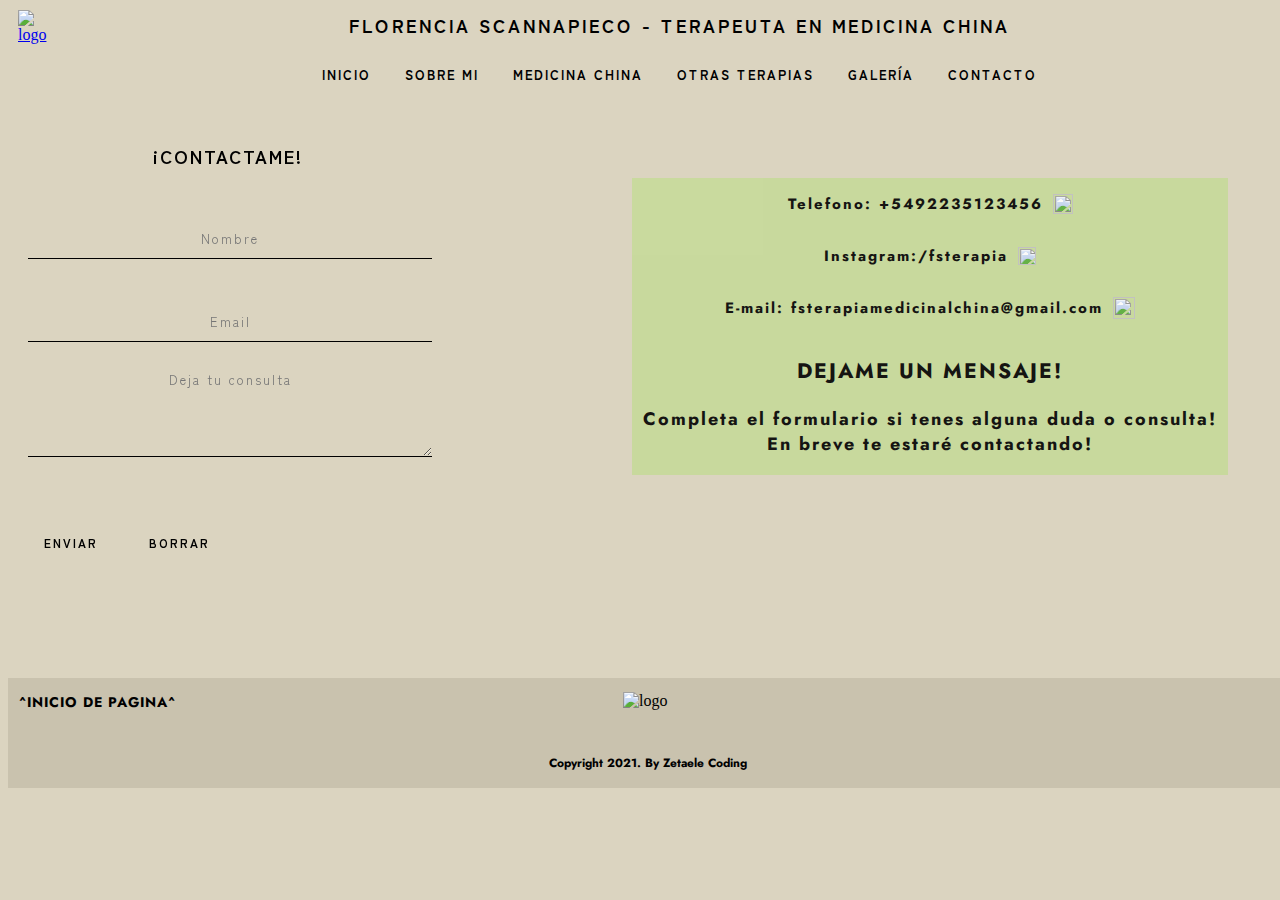
==== paginas/contacto.html @ ec0ceecb "animaciones terminadas para desafio github" ====
<!DOCTYPE html>
<html lang="es">

<head>
    <meta charset="UTF-8">
    <meta http-equiv="X-UA-Compatible" content="IE=edge">
    <meta name="viewport" content="width=device-width, initial-scale=1.0">
    <title>FS Terapia en Medicina China</title>
    <link rel="LOGO ICON EN PESTAÑA" href="../imagenes/logopng.png">
    <link href="https://unpkg.com/aos@2.3.1/dist/aos.css" rel="stylesheet">
    <link rel="stylesheet" href="../css/normalize.css">
    <link rel="stylesheet" href="../css/style.css">
</head>

<body class="contenedor" id="top">
    <header>
        <div class="header__logo">
            <a href="../index.html"><img class="tamañologo" src="../imagenes/logopng.png" alt="logo"></a>
        </div>
        <div class="headertextos">
            <div class="contenedorh1">
                <h1>FLORENCIA SCANNAPIECO - TERAPEUTA EN MEDICINA CHINA</h1>
            </div>
            <nav>
                <ul>
                    <li><a href="../index.html">INICIO</a></li>
                    <li><a href="./sobremi.html">SOBRE MI</a></li>
                    <li><a href="./medicinachina.html">MEDICINA CHINA</a></li>
                    <li><a href="./otrasterapias.html">OTRAS TERAPIAS</a></li>
                    <li><a href="./galeria.html">GALERÍA</a></li>
                    <li><a href="./contacto.html">CONTACTO</a></li>
                </ul>
            </nav>
        </div>
    </header>
    <main class="mainform">
        <div class="contenedorformydatos">
            <div data-aos="fade-down"
            data-aos-easing="linear"
            data-aos-duration="1000" class="cajaform">
                <form action="" method="get">
                    <h2>¡CONTACTAME!</h2>
                    <input class="forminput" type="text" placeholder="Nombre" required><br>
                    <label for="nombre"></label><br>
                    <input class="forminput" type="email" name="email" placeholder="Email" required> <br>
                    <label for="email"></label><br>
                    <textarea class="forminput" name="consulta" id="consulta" cols="30" rows="4"
                        placeholder="Deja tu consulta" required></textarea> <br>
                    <label for="consulta"></label> <br>
                    <input class="inputbotones" type="submit" value="ENVIAR" />
                    <input class="inputbotones" type="reset" value="BORRAR" />
                </form>
            </div>
            <div class="redesydatos">
                <div class="redesydatos__p1">
                    <div>
                        <div class="icono">
                            <p> Telefono: +5492235123456 </p>
                            <img class="tamañoiconowhapp" src="../imagenes/whatsapp.png" alt="">
                        </div>
                        <div class="icono">
                            <p>Instagram:/fsterapia</p>
                            <img class="tamañoiconoinsta" src="../imagenes/instagrampng.png" alt="">
                        </div>
                        <div class="icono">
                            <p>E-mail: fsterapiamedicinalchina@gmail.com</p>
                            <img class="tamañoiconomail" src="../imagenes/email.png" alt="">
                        </div>
                    </div>
                    <div class="redesydatos__p2">
                        <h3>DEJAME UN MENSAJE!</h3>
                        <p class="parrafomensaje"> Completa el formulario si tenes alguna duda o consulta!
                            En breve te estaré contactando! </p>
                    </div>
                </div>
            </div>

        </div>
    </main>
    <footer>
        <a href="#top" class="contenedorFooter__boton">^INICIO DE PAGINA^</a> <br>
        <span class="contenedorFooter__copyright">Copyright 2021. By Zetaele Coding</span>
        <img class="logofooter" src="../imagenes/logopng.png" alt="logo">
    </footer>
    <script src="https://unpkg.com/aos@2.3.1/dist/aos.js"></script>
    <script>
        AOS.init();
    </script>


</body>

</html>
---- css/style.css ----
@import url('https://fonts.googleapis.com/css2?family=Encode+Sans+SC:wght@300&family=Jost:wght@300&family=Poiret+One&family=Sawarabi+Gothic&family=Zen+Kaku+Gothic+Antique&display=swap');

/* -----------------------------------------------------PROPIEDADES GENERALES--------------------------------------------------------------------*/

body {
    background-color: rgb(219, 212, 192);
}

.contenedorh1 {
    text-align: center;
    grid-row: 1/2;
    grid-column: 2/3;
}

h1 {
    font-size: 18px;
    font-family: 'Zen Kaku Gothic Antique', sans-serif;
    letter-spacing: 3px;
}

.contenedor {
    width: 100%;
    height: 100%;
    display: grid;
    grid-template-rows: min-content 2fr min-content;
}

header {
    display: flex;
    position: fixed;
    top: 0%;
    background-color: rgb(219, 212, 192);
    z-index: 100;
    width: 100%;
    justify-content: center;
    grid-row: 1/2;
}

.header__logo {
    justify-content: center;
    margin: 10px;
}

.tamañologo {
    width: 80px;
    height: 80px;
}

.headertextos {
    display: flex;
    flex-direction: column;
    justify-content: center;
    align-content: center;
    width: 100%;
}

nav {
    height: min-content;
    display: flex;
    justify-content: center;
    align-content: center;
    text-align: center;
}

nav ul {
    padding: 0;
    margin: 0;
}

nav ul li {
    list-style: none;
    text-align: center;
    display: inline-block;
    padding: 15px;
}

li a {
    font-family: 'Zen Kaku Gothic Antique', sans-serif;
    font-weight: bolder;
    letter-spacing: 2px;
    color: black;
    font-size: 13px;
    text-decoration: none;
}

a {
    transition: all 0.6s ease;
}

a:hover {
    color: white;
    font-size: 16px;
}

/* ------------------------------------------------------------------MEDIA QUERIES GENERALES---------------------------------------------------------------------*/

@media only screen and (max-width: 1060px) {

    header {
        flex-direction: column;
        align-items: center;
        position: static;
    }

    nav {
        margin-left: 0;
    }

    h1 {
        margin-left: 0;
    }
}

@media only screen and (max-width: 875px) {
    nav ul li a {
        font-size: 15px;
        padding: 5px;
    }
}

@media only screen and (max-width:700px) {
    h1 {
        font-size: 15px;
        margin-top: 10px;
    }

    nav ul li a {
        font-size: 12px;
    }

    nav ul li {
        line-height: 1px;
    }

    .header__logo {
        margin-left: 0;
    }

    .tamañologo {
        width: 60px;
        height: 60px;
    }
}

/* ------------------------------------------------------------------PAGINA INICIO---------------------------------------------------------------------*/

.mainIndex {
    background-color: rgb(219, 212, 192);
    grid-row: 2/3;
    width: 100%;
    margin-top: 70px;
    height: min-content;
}

.contenido {
    width: 100%;
    display: flex;
    height: 500px;
}

.contenido__texto {
    background-color: rgb(144, 148, 168);
    width: 40%;
    height: 100%;
    display: flex;
    flex-direction: column;
    justify-content: center;
    text-align: center;
}

.contenido__texto--titulo {
    font-family: 'Encode Sans SC', sans-serif;
    font-size: 35px;
    color: white;
    margin-top: 5px;
    margin-bottom: 10px;
}

.contenido__texto--parrafo {
    font-family: 'Jost', sans-serif;
    font-size: 17px;
    font-weight: 900;
    color: white;
    letter-spacing: 2px;
    word-spacing: 1px;
    line-height: 30px;
    margin-left: 30px;
    margin-right: 30px;
    margin-bottom: 50px;
}

.botonconocemas {
    background-color: rgb(144, 148, 168);
    text-decoration: none;
    padding: 5px;
    font-family: 'Zen Kaku Gothic Antique', sans-serif;
    font-weight: 800;
    font-size: 13px;
    letter-spacing: 2px;
    color: white;
    cursor: pointer;
}

.botonconocemas:hover {
    color: rgb(12, 10, 11);
    text-decoration: none;
}

.contenido__imagen {
    background-image: url(../imagenes/guasha1.jpg);
    background-size: cover;
    background-position: center;
    background-repeat: no-repeat;
    width: 60%;
    height: 500px;
    align-items: center;
}

.contenido2 {
    height: min-content;
    width: 100%;
    padding-top: 10px;
    padding-bottom: 10px;
    overflow: visible;
}

.contenido2__titulo {
    font-family: 'Zen Kaku Gothic Antique', sans-serif;
    text-align: center;
    letter-spacing: 2px;
    font-size: 18px;
    margin-top: 4px;
}

.contenido2__parrafo {
    font-family: 'Jost', sans-serif;
    font-size: 16px;
    text-align: center;
}

.contenido2Imagenes {
    display: flex;
    justify-content: space-evenly;
    gap: 10px;
    padding: 0 10px 0 10px;
}

.contenidoimgs1 {
    display: flex;
    width: 100%;
    gap: 10px;
}

.contenidoimgs2 {
    display: flex;
    width: 100%;
    gap: 10px;
}

.imagenindex {
    height: 180px;
    width: 50%;
}

.img1 {
    background-image: url(../imagenes/ventosas1.jpg);
    background-size: cover;
    background-position: center;
}

.img2 {
    background-image: url(../imagenes/guasha1.jpg);
    background-size: cover;
    background-position: center;
}

.img3 {
    background-image: url(../imagenes/masajefacial1.jpg);
    background-size: cover;
    background-position: center;
}

.img4 {
    background-image: url(../imagenes/acupuntura2.jpg);
    background-size: cover;
    background-position: center;
}

/* ------------------------------------------------------------------MEDIA QUERIES INDEX---------------------------------------------------------------------*/

@media only screen and (max-width: 1180px) {

    .contenido__texto--titulo {
        font-size: 25px;
        margin-top: 50px;
    }
}

@media only screen and (max-width: 1060px) {

    .mainIndex {
        margin-top: 0px;
    }

    .contenido__texto--titulo {
        font-size: 25px;
        margin-top: 20px;
    }
}

@media only screen and (max-width: 820px) {
    .contenido__texto--titulo {
        margin-top: 18px;
    }

    .contenido__texto--parrafo {
        font-size: 14px;
        line-height: 20px;
    }

    .contenido2Imagenes {
        flex-direction: column;
    }

    .contenido2Imagenes .imagenindex {
        width: 50%;
    }

    .contenidoimgs1 {
        width: 100%;
        display: flex;
    }

    .imagenindex .img1 {
        width: 50%;
    }

    .imagenindex .img2 {
        width: 50%;
    }

    .contenidoimgs2 {
        width: 100%;
        display: flex;
    }

    .imagenindex .img3 {
        width: 50%;
    }

    .imagenindex .img4 {
        width: 50%;
    }
}

@media only screen and (max-width: 650px) {

    .contenido {
        flex-direction: column;
        height: min-content;
    }

    .contenido__texto {
        width: 100%;
    }

    .contenido__texto--parrafo {
        font-size: 16px;
        line-height: 35px;
    }

    .contenido__imagen {
        width: 100%;
    }
}

/* ------------------------------------------------------------------PAGINA SOBRE MI---------------------------------------------------------------------*/

.mainSobreMi {
    width: 100%;
    grid-row: 2/3;
    display: flex;
    height: min-content;
    margin-top: 100px;
}

.mainsobremi__imagen {
    width: 40%;
    background-color: rosybrown;
    background-image: url(../imagenes/imagenflor.jpg);
    background-size: cover;
    background-position: center;
}

.mainsobremi__texto {
    background-color: rgb(144, 148, 168);
    width: 60%;
    height: min-content;
}

.mainsobremi__texto h2 {
    text-align: center;
    font-family: 'Zen Kaku Gothic Antique', sans-serif;
    color: black;
    font-size: 20px;
    letter-spacing: 2px;
    margin-left: 10px;
    margin-right: 10px;
}

.mainsobremi__texto p {
    font-family: 'Jost', sans-serif;
    font-size: 16px;
    padding: 10px;
    margin-left: 10px;
    margin-right: 10px;
}

/* ----------------------------------------------------------------MEDIA QUERIES SOBRE MI---------------------------------------------------------------------*/

@media only screen and (max-width: 1060px) {
    .mainSobreMi {
        flex-direction: column;
        margin-top: 0;
    }

    .mainsobremi__texto {
        width: 100vw;
        height: auto;
    }

    .mainsobremi__imagen {
        width: 100vw;
        height: 100vh;
    }
}

/* ------------------------------------------------------------------PAGINA MEDICINA CHINA---------------------------------------------------------------*/

.mainmedicinachinaterapias {
    width: 100%;
    grid-row: 2/3;
    height: min-content;
    margin-top: 100px;
    margin-bottom: -50px;
}

.cajaterapia {
    padding: 2px;
    background-color: rgb(201, 194, 174);
    background-position: center;
    height: min-content;
    width: 100%;
    overflow: auto;
    margin-bottom: 30px;
}

.contenidotextoimagen {
    width: 100%;
    height: min-content;
}

.mainmedicinachinaterapias h2 {
    font-family: 'Zen Kaku Gothic Antique', sans-serif;
    color: black;
    letter-spacing: 2px;
    font-size: 20px;
    text-align: center;
}

.mainmedicinachinaterapias .parrafoMedicina {
    height: 100px;
    font-family: 'Jost', sans-serif;
    color: black;
    font-size: 15px;
    text-align: center;
    font-weight: 600;
    letter-spacing: 2px;
    word-spacing: 1px;
}

.cajatextoimagen {
    width: 100%;
    height: min-content;
    display: flex;
    flex-wrap: wrap;

}

.cajaimagenizquierda {
    display: flex;
    background-image: url(../imagenes/fondoabs5.jpg);
    background-size: cover;
    margin-top: 50px;
    width: 45%;
    height: 500px;
    z-index: 10;
}


.cajaimagenizquierda2 {
    background-image: url(../imagenes/giphyguasha.gif);
    background-size: cover;
    background-position: center;
    width: 100%;
    height: 400px;
    margin-left: 20px;
}


.cajatextoderecha {
    background-color: rgb(144, 148, 168);
    width: 55%;
    height: 500px;
    display: flex;
    flex-direction: column;
    justify-content: center;
    align-items: center;
    overflow: auto;

}

.h3derecha {
    font-family: 'Encode Sans SC', sans-serif;
    color: black;
    font-size: 25px;
    text-align: center;
}

.parrafos {
    text-align: center;
    font-family: 'Jost', sans-serif;
    font-size: 16px;
    font-weight: 900;
    color: black;
    letter-spacing: 2px;
    word-spacing: 1px;
    line-height: 45px;
    padding: 0 20px 0 20px;
}

.cajatextoizquierda {
    background-color: rgb(144, 148, 168);
    width: 55%;
    height: 500px;
    margin-top: 7px;
    display: flex;
    flex-direction: column;
    justify-content: center;
    align-items: center;
    overflow: auto;

}

.h3izquierda {
    font-family: 'Encode Sans SC', sans-serif;
    color: black;
    font-size: 25px;
    margin-top: 110px;
    text-align: center;

}

.cajaimagenderecha {
    background-image: url(../imagenes/fondoabs5.jpg);
    background-size: cover;
    margin-top: 50px;
    width: 45%;
    height: 500px;
    display: flex;
    z-index: 10;
}

.cajaimagenderecha2 {
    background-image: url(../imagenes/giphyventosas.gif);
    background-size: cover;
    background-position: center;
    width: 100%;
    height: 400px;
    margin-right: 20px;
}

.cajaimagenizquierda3 {
    background-image: url(../imagenes/giphyreflexologia.gif);
    background-size: cover;
    background-position: center;
    width: 100%;
    height: 400px;
    margin-left: 20px;
}

.cajaimagenderecha3 {
    background-image: url(../imagenes/giphyauriculoterapia.gif);
    background-size: cover;
    background-position: center;
    width: 100%;
    height: 400px;
    margin-right: 20px;
}

.cajaimagenizquierda4 {
    background-image: url(../imagenes/giphyacupuntura.gif);
    background-size: cover;
    background-position: center;
    width: 100%;
    height: 400px;
    margin-left: 20px;
}

.cajaimagenderecha4 {
    background-image: url(../imagenes/giphymoxa.gif);
    background-size: cover;
    background-position: center;
    width: 100%;
    height: 400px;
    margin-right: 20px;
}

.cajaimagenizquierda5 {
    background-image: url(../imagenes/giphyqigong.gif);
    background-size: cover;
    background-position: center;
    width: 100%;
    height: 400px;
    margin-left: 20px;
}

/* -----------------------------------------------------------MEDIA QUERIES PAGINA MEDICINA CHINA---------------------------------------------------------------------*/

@media only screen and (max-width: 1060px) {
    .mainmedicinachinaterapias {
        margin-top: 0;
    }
}

@media only screen and (max-width: 800px) {
    .cajatextoimagen {
        flex-direction: column;
        flex-wrap: nowrap;
    }

    .cajaterapia {
        margin-bottom: -30px;
    }

    .cajaimagenizquierda {
        width: 100%;
    }

    .cajatextoderecha {
        width: 100%;
        height: min-content;
    }

    .cajatextoizquierda {

        width: 100%;
        height: min-content;
    }

    .medicinachinareverse {
        display: flex;
        flex-direction: column-reverse;
    }

    .cajaimagenderecha {
        width: 100%;
    }
}

/* ------------------------------------------------------------------OTRAS TERAPIAS---------------------------------------------------------------------*/

.mainotrasterapias {
    width: 100%;
    grid-row: 2/3;
    height: min-content;
    background-color: rgb(219, 212, 192);
    margin-top: 90px;
}

.otrasterapias {
    width: 100%;
}

.tituloterapias {
    background-color: rgb(144, 148, 168);
    width: 100vw;
    height: min-content;
}

.otrasterapias h2 {

    width: 100%;
    text-align: center;
    font-family: 'Zen Kaku Gothic Antique', sans-serif;
    color: black;
    font-size: 18px;
    letter-spacing: 2px;
}

.cajaotrasterapias {
    width: 100%;
    height: 500px;
    display: flex;
}

.cajaflores__imagen {
    background-image: url(../imagenes/floresdebach.jpg);
    background-size: cover;
    background-position: center;
    background-repeat: no-repeat;
    width: 50%;
    height: 500px;
}

.tamañoimagenotrasterapias {
    width: 100%;
    height: 500px;
}

.cajaflores__texto {
    background-color: rgb(144, 148, 168);
    width: 50%;
    height: 500px;
    overflow: auto;
}

.cajaflores__texto h3 {
    font-family: 'Jost', sans-serif;
    color: black;
    font-size: 20px;
    text-align: center;
    animation-name: aparecer;
    animation-duration: 4s;
    animation-iteration-count: 6;

}

.cajaflores__texto p {
    text-align: justify;
    font-family: 'Jost', sans-serif;
    font-size: 16px;
    font-weight: 900;
    color: black;
    letter-spacing: 2px;
    word-spacing: 1px;
    padding: 0 80px 0 80px;
}

.masajesonoro__texto {
    background-color: rgb(144, 148, 168);
    width: 50%;
    height: 500px;
    overflow: auto;
}

.masajesonoro__texto p {
    text-align: justify;
    font-family: 'Jost', sans-serif;
    font-size: 16px;
    font-weight: 900;
    color: black;
    letter-spacing: 2px;
    word-spacing: 1px;
    padding: 0 80px 0 80px;
}

.masajesonoro__imagen {
    background-image: url(../imagenes/masajesonoro2.jpg);
    background-size: cover;
    background-position: center;
    background-repeat: no-repeat;
    width: 50%;
    height: 500px;
}




/* -----------------------------------------------------------MEDIA QUERIES OTRAS TERAPIAS---------------------------------------------------------------------*/

@media only screen and (max-width: 1060px) {

    .mainotrasterapias {
        margin-top: 0px;
    }
}

@media only screen and (max-width: 950px) {

    .cajaotrasterapias {
        flex-direction: column;
        width: 100%;
    }

    .cajaflores__texto {
        width: 100%;
    }

    .cajaflores__imagen {
        width: 100%;
    }

    .masajesonoro__texto {
        width: 100%;
    }

    .masajesonoro__imagen {
        width: 100%;
        background-position: bottom;
    }

    #seccionsonoro {
        flex-direction: column-reverse;
    }
}

/* ------------------------------------------------------------------GALERIA---------------------------------------------------------------------*/

.mainGaleria {
    background-color: rgb(243, 239, 230);
    grid-row: 2/3;
    height: 600px;
    margin-top: 60px;
    padding: 40px 20px 40px 20px;
}

.contenedorGaleria {
    width: 100%;
    height: 100%;
    display: grid;
    grid-template-areas:
        "item1 item2 item3 item4"
        "item5 item6 item7 item4"
        "item5 item8 item9 item10"
    ;
    grid-template-rows: 1fr 1fr 1fr;
    grid-template-columns: 1fr 1fr 1fr 1fr;
    grid-gap: 8px;
    justify-content: center;
    margin: 20px 0px 30px 0px;
}

.item {
    border-radius: 5px;
    transition: ease 0.5s all;
    background-size: cover;
    background-position: center;
}

.item:hover {
    transform: scale(1.2);
    z-index: 500;
    border: 2px solid rgb(152, 173, 184);
    box-shadow: 4px 4px 10px white;
}

.item1 {
    grid-area: item1;
    background-image: url(../imagenes/ventosas2.jpg);
}

.item2 {
    grid-area: item2;
    background-image: url(../imagenes/reflexologia2.jpg);
}

.item3 {
    grid-area: item3;
    background-image: url(../imagenes/masajefacial1.jpg);
}

.item4 {
    grid-area: item4;
    background-image: url(../imagenes/guasha3.jpg);
}

.item5 {
    grid-area: item5;
    background-image: url(../imagenes/guasha1.jpg);
}

.item6 {
    grid-area: item6;
    background-image: url(../imagenes/auriculoterapia.jpg);
}

.item7 {
    grid-area: item7;
    background-image: url(../imagenes/masajefacial2.jpg);
}

.item8 {
    grid-area: item8;
    background-image: url(../imagenes/acupuntura1.jpg);
}

.item9 {
    grid-area: item9;
    background-image: url(../imagenes/ventosas3.jpeg);
}

.item10 {
    grid-area: item10;
    background-image: url(../imagenes/acupuntura2.jpg);
}

/* ------------------------------------------------------------------MEDIA QUERIES PAGINA GALERIA---------------------------------------------------------------------*/

@media only screen and (max-width: 1000px) {

    .contenedorGaleria {
        width: 100%;
        height: 100%;
        display: grid;
        grid-template-areas:
            "item1 item2 item3 "
            " item4 item5 item6"
            " item4 item5 item7"
            " item8 item9 item10";
        grid-template-rows: 1fr 1fr 1fr 1fr;
        grid-template-columns: 1fr 1fr 1fr;
        grid-gap: 8px;
        justify-content: center;
        margin: 20px 0px 30px 0px;
    }
}

@media only screen and (max-width: 750px) {
    .contenedorGaleria {
        width: 100%;
        height: 100%;
        display: grid;
        grid-template-areas:
            "item1 item2"
            "item3 item4"
            "item5 item4"
            "item5 item6"
            "item7 item8"
            "item9 item10"
        ;
        grid-template-rows: 1fr 1fr 1fr 1fr 1fr;
        grid-template-columns: 1fr 1fr;
        grid-gap: 8px;
        justify-content: center;
        margin: 20px 0px 30px 0px;
    }
}

@media only screen and (max-width: 1060px) {

    .mainGaleria {
        margin-top: 0px;
        padding: 0 20px 20px 20px;
    }
}

/* ------------------------------------------------------------------CONTACTO---------------------------------------------------------------------*/

.mainform {
    width: 100%;
    height: 600px;
    background-color: rgb(219, 212, 192);
    grid-row: 2/3;
    margin-top: 70px;
}

.contenedorformydatos {
    background-image: url(../imagenes/fondoabs5.jpg);
    background-position: center;
    padding-top: 30px;
    display: flex;
    height: 500px;
    width: 100%;
}

.cajaform {
    padding-top: 15px;
    width: min-content;
    height: 500px;

}

.cajaform h2 {
    /* text-align: center; */
    font-family: 'Zen Kaku Gothic Antique', sans-serif;
    color: black;
    font-size: 18px;
    letter-spacing: 2px;
    margin-top: 0px;
    padding-top: 20px;
    padding-bottom: 10px;
    margin-left: 145px;
}

.cajaform input {
    width: 400px;
    text-align: center;
    font-family: 'Zen Kaku Gothic Antique', sans-serif;
    color: black;
    font-size: 13px;
    letter-spacing: 2px;
    padding-top: 35px;
    padding-bottom: 10px;
    margin-left: 20px;
}

.forminput {
    background-color: transparent;
    border: none;
    border-bottom: 1px solid black;
    outline: none;
}

.cajaform .inputbotones {
    font-weight: bold;
    width: 85px;
    margin-top: 20px;
    margin-left: 20px;
    cursor: pointer;
    background-color: transparent;
    border: none;
    font-size: 12px;
}

.inputbotones:hover {
    color: grey;
}

.cajaform textarea {
    width: 400px;
    text-align: center;
    font-family: 'Zen Kaku Gothic Antique', sans-serif;
    color: black;
    font-size: 13px;
    letter-spacing: 2px;
    padding-top: 10px;
    padding-bottom: 10px;
    border: none;
    margin-left: 20px;
    border-bottom: 1px solid black;
}

.redesydatos {
    background-color: rgb(199, 218, 154);
    opacity: 0.9;
    width: 50%;
    height: min-content;
    text-align: center;
    margin-top: 70px;
    margin-right: 60px;
    margin-left: 200px;

}

.icono {
    display: flex;
    justify-content: center;
    align-items: center;
}

.tamañoiconowhapp {
    width: 20px;
    height: 20px;
    margin-left: 10px;
}

.tamañoiconoinsta {
    width: 18px;
    height: 18px;
    margin-left: 10px;
}


.tamañoiconomail {
    width: 22px;
    height: 22px;
    margin-left: 10px;
}

.redesydatos__p1 {
    font-family: 'Jost', sans-serif;
    color: black;
    font-weight: bolder;
    font-size: 15px;
    letter-spacing: 2px;
}

.redesydatos__p2 {
    font-family: 'Jost', sans-serif;
    font-size: 18px;
    letter-spacing: 2px;

}

.parrafomensaje {
    font-family: 'Jost', sans-serif;
    font-size: 18px;
    letter-spacing: 2px;
    line-height: 25px;
    text-align: center;
}

/* ------------------------------------------------------------------MEDIA QUERIES PAGINA CONTACTO---------------------------------------------------------------------*/

@media only screen and (max-width: 950px) {


    .mainform {
        margin-top: 0;
        height: 740px;
    }

    .contenedorformydatos {
        width: 100%;
        flex-direction: column;
        justify-content: center;
        align-items: center;
    }

    .cajaform {
        padding: 0;
        margin-top: 230px;
    }

    .redesydatos {
        width: 100%;
        height: min-content;
        justify-content: center;
        margin: 0;
    }
}

/* ------------------------------------------------------------------FOOTER---------------------------------------------------------------------*/

footer {
    background-color: rgb(201, 194, 174);
    grid-row: 3/4;
    display: flex;
    flex-direction: column;
    z-index: 20;
    height: 110px;
}

.contenedorFooter__boton {
    height: min-content;
    width: 170px;
    color: black;
    font-family: 'Jost', sans-serif;
    font-size: 14px;
    font-weight: bolder;
    letter-spacing: 1px;
    text-decoration: none;
    padding: 4px;
    margin-top: 10px;
    text-align: center;
}

.contenedorFooter__copyright {
    height: 28px;
    font-family: 'Jost', sans-serif;
    font-size: 12px;
    font-weight: bolder;
    text-decoration: none;
    color: black;
    align-self: center;
    margin-top: 20px;
}

.logofooter {
    width: 50px;
    height: 50px;
    align-self: center;
    margin-top: -90px;
    transition: ease 1s all;
}

.logofooter:hover {
    transform: rotate(2turn);
}

/* ------------------------------------------------------------------MEDIA QUERIES FOOTER---------------------------------------------------------------------*/

@media only screen and (max-width: 430px) {
    .contenedorFooter__boton {
        font-size: 11px;
        margin-left: -25px;
    }

    .logofooter {
        width: 40px;
        height: 40px;
        margin-top: -80px;
    }
}

/* ------------------------------------------------------------------ANIMACIONES--------------------------------------------------------------------*/

@keyframes aparecer {

    0% {
        transform: scale(1);
}

    50% {

        transform: scale(1.1);
}

    100% {

        transform: scale(1.2);
    }
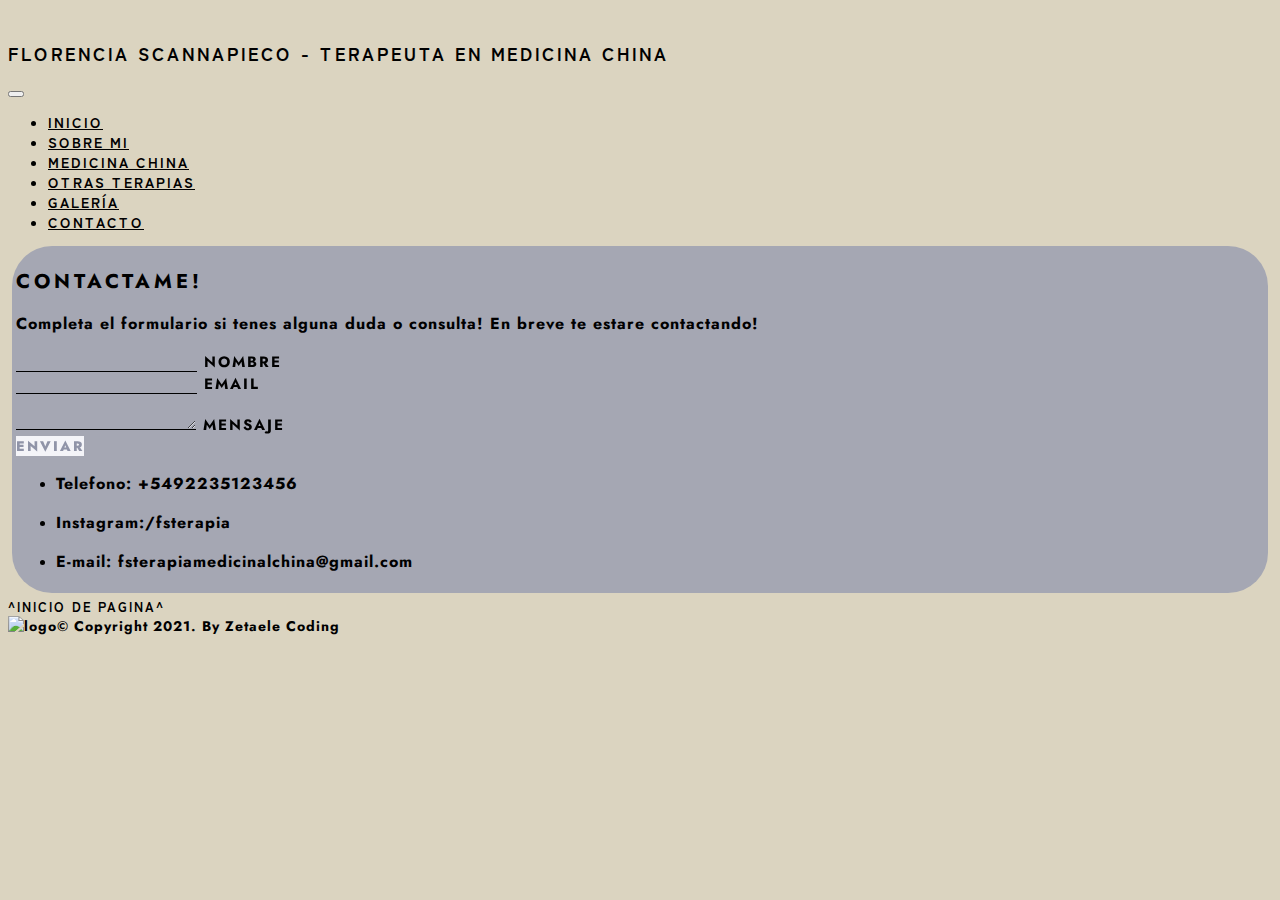
==== commit d3f61261: "desafio bootstrap terminado" ====
--- a/paginas/contacto.html
+++ b/paginas/contacto.html
@@ -8,84 +8,120 @@
     <title>FS Terapia en Medicina China</title>
     <link rel="LOGO ICON EN PESTAÑA" href="../imagenes/logopng.png">
     <link href="https://unpkg.com/aos@2.3.1/dist/aos.css" rel="stylesheet">
+    <link rel="stylesheet" href="https://cdn.jsdelivr.net/npm/bootstrap@4.6.1/dist/css/bootstrap.min.css"
+        integrity="sha384-zCbKRCUGaJDkqS1kPbPd7TveP5iyJE0EjAuZQTgFLD2ylzuqKfdKlfG/eSrtxUkn" crossorigin="anonymous">
     <link rel="stylesheet" href="../css/normalize.css">
     <link rel="stylesheet" href="../css/style.css">
 </head>
 
 <body class="contenedor" id="top">
-    <header>
-        <div class="header__logo">
-            <a href="../index.html"><img class="tamañologo" src="../imagenes/logopng.png" alt="logo"></a>
+    <!-- NAV BAR INICIO -->
+    <nav class="navbar bg-transparent navbar-dark">
+        <a class="navbar-brand d-flex justify-content-between" href="#"><img src="../imagenes/logopng.png" alt=""></a>
+        <h1>FLORENCIA SCANNAPIECO - TERAPEUTA EN MEDICINA CHINA</h1>
+        <button class="navbar-toggler" type="button" data-toggle="collapse" data-target="#collapsibleNavbar">
+            <span class="navbar-toggler-icon"></span>
+        </button>
+        <div class="collapse navbar-collapse" id="collapsibleNavbar">
+            <ul class="navbar-nav">
+                <li class="nav-item"><a class="nav-link" href="../index.html">INICIO</a>
+                </li>
+                <li class="nav-item"><a class="nav-link" href="./sobremi.html">SOBRE MI</a>
+                </li>
+                <li class="nav-item"><a class="nav-link" href="./medicinachina.html">MEDICINA CHINA</a>
+                </li>
+                <li class="nav-item"><a class="nav-link" href="./otrasterapias.html">OTRAS TERAPIAS</a>
+                </li>
+                <li class="nav-item"><a class="nav-link" href="./galeria.html">GALERÍA</a>
+                </li>
+                <li class="nav-item"><a class="nav-link" href="./contacto.html">CONTACTO</a>
+                </li>
+            </ul>
         </div>
-        <div class="headertextos">
-            <div class="contenedorh1">
-                <h1>FLORENCIA SCANNAPIECO - TERAPEUTA EN MEDICINA CHINA</h1>
-            </div>
-            <nav>
-                <ul>
-                    <li><a href="../index.html">INICIO</a></li>
-                    <li><a href="./sobremi.html">SOBRE MI</a></li>
-                    <li><a href="./medicinachina.html">MEDICINA CHINA</a></li>
-                    <li><a href="./otrasterapias.html">OTRAS TERAPIAS</a></li>
-                    <li><a href="./galeria.html">GALERÍA</a></li>
-                    <li><a href="./contacto.html">CONTACTO</a></li>
-                </ul>
-            </nav>
-        </div>
-    </header>
-    <main class="mainform">
-        <div class="contenedorformydatos">
-            <div data-aos="fade-down"
-            data-aos-easing="linear"
-            data-aos-duration="1000" class="cajaform">
-                <form action="" method="get">
-                    <h2>¡CONTACTAME!</h2>
-                    <input class="forminput" type="text" placeholder="Nombre" required><br>
-                    <label for="nombre"></label><br>
-                    <input class="forminput" type="email" name="email" placeholder="Email" required> <br>
-                    <label for="email"></label><br>
-                    <textarea class="forminput" name="consulta" id="consulta" cols="30" rows="4"
-                        placeholder="Deja tu consulta" required></textarea> <br>
-                    <label for="consulta"></label> <br>
-                    <input class="inputbotones" type="submit" value="ENVIAR" />
-                    <input class="inputbotones" type="reset" value="BORRAR" />
-                </form>
-            </div>
-            <div class="redesydatos">
-                <div class="redesydatos__p1">
-                    <div>
-                        <div class="icono">
-                            <p> Telefono: +5492235123456 </p>
-                            <img class="tamañoiconowhapp" src="../imagenes/whatsapp.png" alt="">
+    </nav>
+    <!-- NAV BAR FIN -->
+
+    <section class="mb-4 formcontacto">
+        <h2 class="h1-responsive font-weight-bold text-center my-4">CONTACTAME!</h2>
+        <p class="text-center w-responsive mx-auto mb-5">Completa el formulario si tenes alguna duda o consulta! En
+            breve te estare contactando!</p>
+        <div class="row">
+            <div class="col-md-9 mb-md-0 mb-5" data-aos="fade-down" data-aos-easing="linear" data-aos-duration="1000">
+                <form id="contact-form" name="contact-form" action="mail.php" method="POST">
+                    <div class="row">
+                        <div class="col-md-6">
+                            <div class="md-form mb-0">
+                                <input type="text" id="name" name="name" class="form-control">
+                                <label for="name" class="">NOMBRE</label>
+                            </div>
                         </div>
-                        <div class="icono">
-                            <p>Instagram:/fsterapia</p>
-                            <img class="tamañoiconoinsta" src="../imagenes/instagrampng.png" alt="">
-                        </div>
-                        <div class="icono">
-                            <p>E-mail: fsterapiamedicinalchina@gmail.com</p>
-                            <img class="tamañoiconomail" src="../imagenes/email.png" alt="">
+                        <div class="col-md-6">
+                            <div class="md-form mb-0">
+                                <input type="text" id="email" name="email" class="form-control">
+                                <label for="email" class="">EMAIL</label>
+                            </div>
                         </div>
                     </div>
-                    <div class="redesydatos__p2">
-                        <h3>DEJAME UN MENSAJE!</h3>
-                        <p class="parrafomensaje"> Completa el formulario si tenes alguna duda o consulta!
-                            En breve te estaré contactando! </p>
+                    <div class="row">
+                        <div class="col-md-12">
+                            <div class="md-form">
+                                <textarea type="text" id="message" name="message" rows="2"
+                                    class="form-control md-textarea"></textarea>
+                                <label for="message">MENSAJE</label>
+                            </div>
+                        </div>
                     </div>
+                </form>
+                <div class="text-center text-md-center">
+                    <a class="btn btn-primary" submit();">ENVIAR</a>
                 </div>
+                <div class="status"></div>
             </div>
+            <div class="col-md-3 text-center">
+                <ul class="list-unstyled mb-0">
+                    <li><i class="fas fa-map-marker-alt fa-2x"></i>
+                        <p> Telefono: +5492235123456 </p>
+                    </li>
+                    <li><i class="fas fa-phone mt-4 fa-2x"></i>
+                        <p>Instagram:/fsterapia</p>
+                    </li>
+                    <li><i class="fas fa-envelope mt-4 fa-2x"></i>
+                        <p>E-mail: fsterapiamedicinalchina@gmail.com</p>
+                    </li>
+                </ul>
+            </div>
+        </div>
+    </section>
 
+    <!-- Footer -->
+    <footer class="page-footer">
+        <div>
+            <a href="#top">^INICIO DE PAGINA^</a>
         </div>
-    </main>
-    <footer>
-        <a href="#top" class="contenedorFooter__boton">^INICIO DE PAGINA^</a> <br>
-        <span class="contenedorFooter__copyright">Copyright 2021. By Zetaele Coding</span>
-        <img class="logofooter" src="../imagenes/logopng.png" alt="logo">
+        <div class="footer-copyright text-center py-3 d-flex flex-column align-items-center"><img
+                src="../imagenes/logopng.png" alt="logo">© Copyright 2021. By Zetaele Coding
+        </div>
     </footer>
+    <!-- Footer -->
+
+    <!-- AOS -->
     <script src="https://unpkg.com/aos@2.3.1/dist/aos.js"></script>
     <script>
         AOS.init();
     </script>
+    <!-- AOS -->
+
+    <!-- BOOTSTRAP -->
+    <script src="https://cdn.jsdelivr.net/npm/jquery@3.5.1/dist/jquery.slim.min.js"
+        integrity="sha384-DfXdz2htPH0lsSSs5nCTpuj/zy4C+OGpamoFVy38MVBnE+IbbVYUew+OrCXaRkfj" crossorigin="anonymous">
+    </script>
+    <script src="https://cdn.jsdelivr.net/npm/popper.js@1.16.1/dist/umd/popper.min.js"
+        integrity="sha384-9/reFTGAW83EW2RDu2S0VKaIzap3H66lZH81PoYlFhbGU+6BZp6G7niu735Sk7lN" crossorigin="anonymous">
+    </script>
+    <script src="https://cdn.jsdelivr.net/npm/bootstrap@4.6.1/dist/js/bootstrap.min.js"
+        integrity="sha384-VHvPCCyXqtD5DqJeNxl2dtTyhF78xXNXdkwX1CZeRusQfRKp+tA7hAShOK/B/fQ2" crossorigin="anonymous">
+    </script>
+    <!-- BOOTSTRAP -->
 
 
 </body>
--- a/css/style.css
+++ b/css/style.css
@@ -6,26 +6,26 @@
     background-color: rgb(219, 212, 192);
 }
 
-.contenedorh1 {
+/* .contenedorh1 {
     text-align: center;
     grid-row: 1/2;
     grid-column: 2/3;
 }
 
 h1 {
-    font-size: 18px;
+    font-size: 18px; 
     font-family: 'Zen Kaku Gothic Antique', sans-serif;
-    letter-spacing: 3px;
-}
-
+    letter-spacing: 3px; 
+} */
+/* 
 .contenedor {
     width: 100%;
     height: 100%;
     display: grid;
     grid-template-rows: min-content 2fr min-content;
-}
-
-header {
+} */
+
+/* header {
     display: flex;
     position: fixed;
     top: 0%;
@@ -54,6 +54,8 @@
     width: 100%;
 }
 
+
+
 nav {
     height: min-content;
     display: flex;
@@ -90,10 +92,10 @@
 a:hover {
     color: white;
     font-size: 16px;
-}
+} */
 
 /* ------------------------------------------------------------------MEDIA QUERIES GENERALES---------------------------------------------------------------------*/
-
+/* 
 @media only screen and (max-width: 1060px) {
 
     header {
@@ -140,11 +142,11 @@
         width: 60px;
         height: 60px;
     }
-}
+} */
 
 /* ------------------------------------------------------------------PAGINA INICIO---------------------------------------------------------------------*/
 
-.mainIndex {
+/* .mainIndex {
     background-color: rgb(219, 212, 192);
     grid-row: 2/3;
     width: 100%;
@@ -284,11 +286,11 @@
     background-image: url(../imagenes/acupuntura2.jpg);
     background-size: cover;
     background-position: center;
-}
+} */
 
 /* ------------------------------------------------------------------MEDIA QUERIES INDEX---------------------------------------------------------------------*/
 
-@media only screen and (max-width: 1180px) {
+/* @media only screen and (max-width: 1180px) {
 
     .contenido__texto--titulo {
         font-size: 25px;
@@ -372,11 +374,11 @@
     .contenido__imagen {
         width: 100%;
     }
-}
+} */
 
 /* ------------------------------------------------------------------PAGINA SOBRE MI---------------------------------------------------------------------*/
 
-.mainSobreMi {
+/* .mainSobreMi {
     width: 100%;
     grid-row: 2/3;
     display: flex;
@@ -414,11 +416,11 @@
     padding: 10px;
     margin-left: 10px;
     margin-right: 10px;
-}
+} */
 
 /* ----------------------------------------------------------------MEDIA QUERIES SOBRE MI---------------------------------------------------------------------*/
 
-@media only screen and (max-width: 1060px) {
+/* @media only screen and (max-width: 1060px) {
     .mainSobreMi {
         flex-direction: column;
         margin-top: 0;
@@ -433,11 +435,11 @@
         width: 100vw;
         height: 100vh;
     }
-}
+} */
 
 /* ------------------------------------------------------------------PAGINA MEDICINA CHINA---------------------------------------------------------------*/
 
-.mainmedicinachinaterapias {
+/* .mainmedicinachinaterapias {
     width: 100%;
     grid-row: 2/3;
     height: min-content;
@@ -623,11 +625,11 @@
     width: 100%;
     height: 400px;
     margin-left: 20px;
-}
+} */
 
 /* -----------------------------------------------------------MEDIA QUERIES PAGINA MEDICINA CHINA---------------------------------------------------------------------*/
 
-@media only screen and (max-width: 1060px) {
+/* @media only screen and (max-width: 1060px) {
     .mainmedicinachinaterapias {
         margin-top: 0;
     }
@@ -666,11 +668,11 @@
     .cajaimagenderecha {
         width: 100%;
     }
-}
+} */
 
 /* ------------------------------------------------------------------OTRAS TERAPIAS---------------------------------------------------------------------*/
 
-.mainotrasterapias {
+/* .mainotrasterapias {
     width: 100%;
     grid-row: 2/3;
     height: min-content;
@@ -772,14 +774,14 @@
     background-repeat: no-repeat;
     width: 50%;
     height: 500px;
-}
+} */
 
 
 
 
 /* -----------------------------------------------------------MEDIA QUERIES OTRAS TERAPIAS---------------------------------------------------------------------*/
 
-@media only screen and (max-width: 1060px) {
+/* @media only screen and (max-width: 1060px) {
 
     .mainotrasterapias {
         margin-top: 0px;
@@ -813,11 +815,11 @@
     #seccionsonoro {
         flex-direction: column-reverse;
     }
-}
+} */
 
 /* ------------------------------------------------------------------GALERIA---------------------------------------------------------------------*/
 
-.mainGaleria {
+/* .mainGaleria {
     background-color: rgb(243, 239, 230);
     grid-row: 2/3;
     height: 600px;
@@ -903,11 +905,11 @@
 .item10 {
     grid-area: item10;
     background-image: url(../imagenes/acupuntura2.jpg);
-}
+} */
 
 /* ------------------------------------------------------------------MEDIA QUERIES PAGINA GALERIA---------------------------------------------------------------------*/
 
-@media only screen and (max-width: 1000px) {
+/* @media only screen and (max-width: 1000px) {
 
     .contenedorGaleria {
         width: 100%;
@@ -953,11 +955,11 @@
         margin-top: 0px;
         padding: 0 20px 20px 20px;
     }
-}
+} */
 
 /* ------------------------------------------------------------------CONTACTO---------------------------------------------------------------------*/
 
-.mainform {
+/* .mainform {
     width: 100%;
     height: 600px;
     background-color: rgb(219, 212, 192);
@@ -983,14 +985,15 @@
 
 .cajaform h2 {
     /* text-align: center; */
-    font-family: 'Zen Kaku Gothic Antique', sans-serif;
-    color: black;
-    font-size: 18px;
-    letter-spacing: 2px;
-    margin-top: 0px;
-    padding-top: 20px;
-    padding-bottom: 10px;
-    margin-left: 145px;
+font-family: 'Zen Kaku Gothic Antique',
+sans-serif;
+color: black;
+font-size: 18px;
+letter-spacing: 2px;
+margin-top: 0px;
+padding-top: 20px;
+padding-bottom: 10px;
+margin-left: 145px;
 }
 
 .cajaform input {
@@ -1101,9 +1104,10 @@
     text-align: center;
 }
 
+*/
 /* ------------------------------------------------------------------MEDIA QUERIES PAGINA CONTACTO---------------------------------------------------------------------*/
 
-@media only screen and (max-width: 950px) {
+/* @media only screen and (max-width: 950px) {
 
 
     .mainform {
@@ -1129,10 +1133,10 @@
         justify-content: center;
         margin: 0;
     }
-}
+} */
 
 /* ------------------------------------------------------------------FOOTER---------------------------------------------------------------------*/
-
+/* 
 footer {
     background-color: rgb(201, 194, 174);
     grid-row: 3/4;
@@ -1181,7 +1185,7 @@
 
 /* ------------------------------------------------------------------MEDIA QUERIES FOOTER---------------------------------------------------------------------*/
 
-@media only screen and (max-width: 430px) {
+/* @media only screen and (max-width: 430px) {
     .contenedorFooter__boton {
         font-size: 11px;
         margin-left: -25px;
@@ -1192,22 +1196,428 @@
         height: 40px;
         margin-top: -80px;
     }
-}
-
+} */
+*/
 /* ------------------------------------------------------------------ANIMACIONES--------------------------------------------------------------------*/
 
-@keyframes aparecer {
+/* @keyframes aparecer {
 
     0% {
         transform: scale(1);
-}
+    }
 
     50% {
 
         transform: scale(1.1);
-}
+    }
 
     100% {
-
         transform: scale(1.2);
-    }+    }
+
+} */
+
+
+/* BOOTSTRAP */
+
+/* bootsrap nav */
+
+
+ul li a {
+    font-family: 'Zen Kaku Gothic Antique', sans-serif;
+    font-weight: bolder;
+}
+
+
+
+.navbar-nav .nav-item .nav-link {
+    color: black;
+}
+
+.navbar-toggler-icon{
+   background-color: rgb(144, 148, 168);
+   
+}
+
+.navbar {
+    font-family: 'Zen Kaku Gothic Antique', sans-serif;
+    font-weight: bolder;
+    letter-spacing: 2px;
+    font-size: 14px;
+
+}
+
+.navbar .navbar-brand img {
+
+    width: auto;
+    height: 80px;
+}
+
+.navbar h1 {
+    font-size: 18px;
+    font-family: 'Zen Kaku Gothic Antique', sans-serif;
+    letter-spacing: 3px;
+    font-weight: bold;
+
+}
+
+
+
+/* bootsrap inicio */
+
+
+.row {
+    margin: 0;
+}
+
+.indexizquierda {
+
+    min-height: 500px;
+    background-color: rgb(144, 148, 168);
+    padding: 80px;
+}
+
+.indexizquierda h3 {
+    font-family: 'Encode Sans SC', sans-serif !important;
+    font-size: 35px !important;
+    color: white;
+    text-align: center;
+    margin-bottom: 20px;
+
+}
+
+.indexizquierda p {
+    font-family: 'Jost', sans-serif;
+    font-size: 19px;
+    font-weight: 900;
+    color: white;
+    letter-spacing: 2px;
+    word-spacing: 1px;
+    line-height: 30px;
+    text-align: justify;
+
+}
+
+.btn {
+    color: rgb(244, 244, 248);
+    font-family: 'Zen Kaku Gothic Antique', sans-serif;
+    font-weight: 800;
+    font-size: 13px;
+    letter-spacing: 2px;
+
+
+}
+
+.btnmas {
+    justify-content: center;
+}
+
+.indexderecha {
+
+
+    background-image: url(../imagenes/guasha3.jpg);
+    background-position: center;
+    background-size: cover;
+    background-repeat: no-repeat;
+    min-height: 500px;
+
+
+
+
+}
+
+.container-fluid h3 {
+    font-family: 'Zen Kaku Gothic Antique', sans-serif;
+    letter-spacing: 2px;
+    font-size: 18px;
+    font-weight: bold;
+
+
+}
+
+.container-fluid {
+    padding: 0;
+}
+
+
+
+
+.imagenindex {
+    height: 180px;
+    width: 25%;
+    background-size: cover;
+    background-position: center;
+
+
+
+
+}
+
+.imagenindex1 {
+    background-image: url(../imagenes/ventosas2.jpg);
+
+}
+
+.imagenindex2 {
+    background-image: url(../imagenes/guasha3.jpg);
+}
+
+.imagenindex3 {
+    background-image: url(../imagenes/masajefacial1.jpg);
+}
+
+.imagenindex4 {
+    background-image: url(../imagenes/acupuntura1.jpg);
+}
+
+
+
+
+
+
+/* bootsrap sobre mi */
+
+.sobremiizquierda {
+    background-image: url(../imagenes/imagenflor.jpg);
+    background-size: cover;
+    background-position: center;
+    min-height: 500px;
+}
+
+
+.sobremiderecha {
+    min-height: 500px;
+    background-color: rgb(144, 148, 168);
+    padding: 35px;
+}
+
+.sobremiderecha h2 {
+
+    text-align: center;
+    font-family: 'Zen Kaku Gothic Antique', sans-serif;
+    color: black;
+    font-size: 20px;
+    letter-spacing: 2px;
+    font-weight: bold;
+
+}
+
+.sobremiderecha p {
+
+    text-align: justify;
+    font-family: 'Jost', sans-serif;
+    color: black;
+    font-size: 16px;
+
+
+
+}
+
+/* bootsrap otras terapias */
+
+
+.oterapias {
+    margin-bottom: 10px;
+}
+
+.tituloflores h2 {
+    background-color: rgb(144, 148, 168);
+    font-family: 'Zen Kaku Gothic Antique', sans-serif;
+    font-size: 18px;
+    font-weight: bold;
+    text-align: center;
+}
+
+.floresizquierda {
+    background-image: url(../imagenes/floresdebach.jpg);
+    background-size: cover;
+    background-position: center;
+    min-height: 450px;
+}
+
+.floresderecha {
+    min-height: 450px;
+    background-color: rgb(144, 148, 168);
+    text-align: justify;
+    padding: 40px;
+}
+
+.floresderecha h3 {
+    text-align: center;
+}
+
+.sonoroizquierda {
+    min-height: 450px;
+    background-color: rgb(144, 148, 168);
+    text-align: justify;
+    padding: 40px;
+}
+
+.sonoroizquierda h3 {
+    text-align: center;
+}
+
+.sonoroderecha {
+    background-image: url(../imagenes/masajesonoro1.jpg);
+    background-size: cover;
+    background-position: center;
+    min-height: 450px;
+}
+
+
+/* BOOTSTRAP GALERIA */
+
+
+
+.carousel-inner img {
+    border-radius: 30px;
+}
+
+.carousel-caption h5 {
+    font-size: 30px;
+    font-family: 'Encode Sans SC', sans-serif;
+    font-weight: 900;
+    color: white;
+    letter-spacing: 6px;
+    word-spacing: 1px;
+    line-height: 30px;
+    text-align: center;
+    opacity: 0.7;
+
+}
+
+
+/* BOOTSTRAP CONTACTO */
+
+.formcontacto {
+    background-color: rgb(165, 167, 179); 
+    border-radius: 40px;
+    margin: 4px;
+    padding: 4px;
+    
+    
+
+}
+
+.formcontacto h2 {
+    font-family: 'Jost', sans-serif;
+    font-size: 20px;
+    font-weight: bold;
+   
+    letter-spacing: 4px;
+    
+
+}
+
+.formcontacto p{
+    font-family: 'Jost', sans-serif;
+    font-size: 16px;
+    font-weight: bold;
+    letter-spacing: 1px;
+}
+
+
+
+.btn-primary {
+    font-family: 'Jost', sans-serif;
+    background-color: rgb(244, 244, 248);
+    color: rgb(144, 148, 168);
+    font-size: 14px;
+    border: none;
+    margin-bottom: 5px;
+
+}
+
+.btn-primary:hover {
+    background-color: rgb(144, 148, 168);
+    color: rgb(244, 244, 248);
+}
+
+.md-form{
+    font-family: 'Jost', sans-serif;
+    font-size: 15px;
+    font-weight: bold;
+    letter-spacing: 2px;
+    
+}
+
+.md-form input{
+    background-color: transparent;
+    border: none;
+    border-bottom: 1px solid black;
+    outline: none;
+}
+
+.md-form textarea{
+    background-color: transparent;
+    border: none;
+    border-bottom: 1px solid black;
+    outline: none;
+    
+}
+
+
+
+
+
+
+
+
+
+
+
+
+
+
+
+
+
+
+
+
+
+
+
+
+
+
+
+
+
+
+.footer-copyright {
+    font-family: 'Jost', sans-serif;
+    letter-spacing: 1px;
+    font-size: 14px;
+    font-weight: bold;
+}
+
+
+.footer-copyright img {
+    width: 50px;
+    height: 50px;
+    transition: ease 1s all;
+}
+
+.footer-copyright img:hover {
+    transform: rotate(2turn);
+
+}
+
+
+footer a {
+    font-family: 'Zen Kaku Gothic Antique', sans-serif;
+    font-weight: bolder;
+    letter-spacing: 2px;
+    color: black;
+    font-size: 13px;
+    text-decoration: none;
+    color: black;
+    transition: ease all 0.5s;
+}
+
+footer a:hover {
+    color: white;
+    font-size: 16px;
+
+}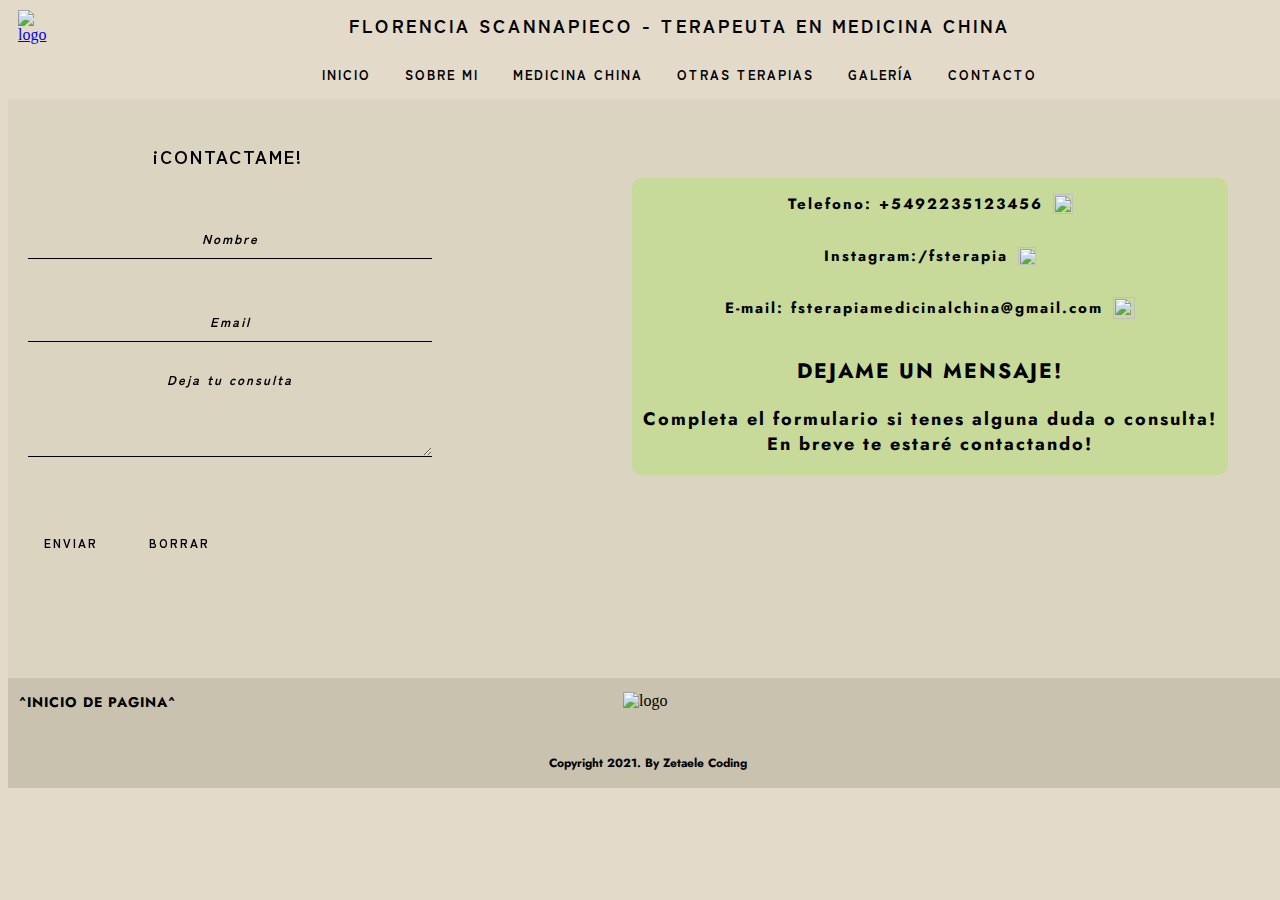
==== commit ca344320: "2preentrega casi lista" ====
--- a/paginas/contacto.html
+++ b/paginas/contacto.html
@@ -8,120 +8,84 @@
     <title>FS Terapia en Medicina China</title>
     <link rel="LOGO ICON EN PESTAÑA" href="../imagenes/logopng.png">
     <link href="https://unpkg.com/aos@2.3.1/dist/aos.css" rel="stylesheet">
-    <link rel="stylesheet" href="https://cdn.jsdelivr.net/npm/bootstrap@4.6.1/dist/css/bootstrap.min.css"
-        integrity="sha384-zCbKRCUGaJDkqS1kPbPd7TveP5iyJE0EjAuZQTgFLD2ylzuqKfdKlfG/eSrtxUkn" crossorigin="anonymous">
     <link rel="stylesheet" href="../css/normalize.css">
     <link rel="stylesheet" href="../css/style.css">
 </head>
 
 <body class="contenedor" id="top">
-    <!-- NAV BAR INICIO -->
-    <nav class="navbar bg-transparent navbar-dark">
-        <a class="navbar-brand d-flex justify-content-between" href="#"><img src="../imagenes/logopng.png" alt=""></a>
-        <h1>FLORENCIA SCANNAPIECO - TERAPEUTA EN MEDICINA CHINA</h1>
-        <button class="navbar-toggler" type="button" data-toggle="collapse" data-target="#collapsibleNavbar">
-            <span class="navbar-toggler-icon"></span>
-        </button>
-        <div class="collapse navbar-collapse" id="collapsibleNavbar">
-            <ul class="navbar-nav">
-                <li class="nav-item"><a class="nav-link" href="../index.html">INICIO</a>
-                </li>
-                <li class="nav-item"><a class="nav-link" href="./sobremi.html">SOBRE MI</a>
-                </li>
-                <li class="nav-item"><a class="nav-link" href="./medicinachina.html">MEDICINA CHINA</a>
-                </li>
-                <li class="nav-item"><a class="nav-link" href="./otrasterapias.html">OTRAS TERAPIAS</a>
-                </li>
-                <li class="nav-item"><a class="nav-link" href="./galeria.html">GALERÍA</a>
-                </li>
-                <li class="nav-item"><a class="nav-link" href="./contacto.html">CONTACTO</a>
-                </li>
-            </ul>
+    <header>
+        <div class="header__logo">
+            <a href="../index.html"><img class="tamañologo" src="../imagenes/logopng.png" alt="logo"></a>
         </div>
-    </nav>
-    <!-- NAV BAR FIN -->
-
-    <section class="mb-4 formcontacto">
-        <h2 class="h1-responsive font-weight-bold text-center my-4">CONTACTAME!</h2>
-        <p class="text-center w-responsive mx-auto mb-5">Completa el formulario si tenes alguna duda o consulta! En
-            breve te estare contactando!</p>
-        <div class="row">
-            <div class="col-md-9 mb-md-0 mb-5" data-aos="fade-down" data-aos-easing="linear" data-aos-duration="1000">
-                <form id="contact-form" name="contact-form" action="mail.php" method="POST">
-                    <div class="row">
-                        <div class="col-md-6">
-                            <div class="md-form mb-0">
-                                <input type="text" id="name" name="name" class="form-control">
-                                <label for="name" class="">NOMBRE</label>
-                            </div>
+        <div class="headertextos">
+            <div class="contenedorh1">
+                <h1>FLORENCIA SCANNAPIECO - TERAPEUTA EN MEDICINA CHINA</h1>
+            </div>
+            <nav>
+                <ul>
+                    <li><a href="../index.html">INICIO</a></li>
+                    <li><a href="./sobremi.html">SOBRE MI</a></li>
+                    <li><a href="./medicinachina.html">MEDICINA CHINA</a></li>
+                    <li><a href="./otrasterapias.html">OTRAS TERAPIAS</a></li>
+                    <li><a href="./galeria.html">GALERÍA</a></li>
+                    <li><a href="./contacto.html">CONTACTO</a></li>
+                </ul>
+            </nav>
+        </div>
+    </header>
+    <main class="mainform">
+        <div class="contenedorformydatos" data-aos="fade-down"
+        data-aos-easing="linear"
+        data-aos-duration="2000">
+            <div  class="cajaform">
+                <form action="" method="get">
+                    <h2>¡CONTACTAME!</h2>
+                    <input class="forminput" type="text" placeholder="Nombre" required><br>
+                    <label for="nombre"></label><br>
+                    <input class="forminput" type="email" name="email" placeholder="Email" required> <br>
+                    <label for="email"></label><br>
+                    <textarea class="forminput" name="consulta" id="consulta" cols="30" rows="4"
+                        placeholder="Deja tu consulta" required></textarea> <br>
+                    <label for="consulta"></label> <br>
+                    <input class="inputbotones" type="submit" value="ENVIAR" />
+                    <input class="inputbotones" type="reset" value="BORRAR" />
+                </form>
+            </div>
+            <div class="redesydatos" data-aos="fade-up" data-aos-duration="2300">
+                <div class="redesydatos__p1">
+                    <div>
+                        <div class="icono">
+                            <p> Telefono: +5492235123456 </p>
+                            <img class="tamañoiconowhapp" src="../imagenes/whatsapp.png" alt="">
                         </div>
-                        <div class="col-md-6">
-                            <div class="md-form mb-0">
-                                <input type="text" id="email" name="email" class="form-control">
-                                <label for="email" class="">EMAIL</label>
-                            </div>
+                        <div class="icono">
+                            <p>Instagram:/fsterapia</p>
+                            <img class="tamañoiconoinsta" src="../imagenes/instagrampng.png" alt="">
+                        </div>
+                        <div class="icono">
+                            <p>E-mail: fsterapiamedicinalchina@gmail.com</p>
+                            <img class="tamañoiconomail" src="../imagenes/email.png" alt="">
                         </div>
                     </div>
-                    <div class="row">
-                        <div class="col-md-12">
-                            <div class="md-form">
-                                <textarea type="text" id="message" name="message" rows="2"
-                                    class="form-control md-textarea"></textarea>
-                                <label for="message">MENSAJE</label>
-                            </div>
-                        </div>
+                    <div class="redesydatos__p2">
+                        <h3>DEJAME UN MENSAJE!</h3>
+                        <p class="parrafomensaje"> Completa el formulario si tenes alguna duda o consulta!
+                            En breve te estaré contactando! </p>
                     </div>
-                </form>
-                <div class="text-center text-md-center">
-                    <a class="btn btn-primary" submit();">ENVIAR</a>
                 </div>
-                <div class="status"></div>
             </div>
-            <div class="col-md-3 text-center">
-                <ul class="list-unstyled mb-0">
-                    <li><i class="fas fa-map-marker-alt fa-2x"></i>
-                        <p> Telefono: +5492235123456 </p>
-                    </li>
-                    <li><i class="fas fa-phone mt-4 fa-2x"></i>
-                        <p>Instagram:/fsterapia</p>
-                    </li>
-                    <li><i class="fas fa-envelope mt-4 fa-2x"></i>
-                        <p>E-mail: fsterapiamedicinalchina@gmail.com</p>
-                    </li>
-                </ul>
-            </div>
+
         </div>
-    </section>
-
-    <!-- Footer -->
-    <footer class="page-footer">
-        <div>
-            <a href="#top">^INICIO DE PAGINA^</a>
-        </div>
-        <div class="footer-copyright text-center py-3 d-flex flex-column align-items-center"><img
-                src="../imagenes/logopng.png" alt="logo">© Copyright 2021. By Zetaele Coding
-        </div>
+    </main>
+    <footer>
+        <a href="#top" class="contenedorFooter__boton">^INICIO DE PAGINA^</a> <br>
+        <span class="contenedorFooter__copyright">Copyright 2021. By Zetaele Coding</span>
+        <img class="logofooter" src="../imagenes/logopng.png" alt="logo">
     </footer>
-    <!-- Footer -->
-
-    <!-- AOS -->
     <script src="https://unpkg.com/aos@2.3.1/dist/aos.js"></script>
     <script>
         AOS.init();
     </script>
-    <!-- AOS -->
-
-    <!-- BOOTSTRAP -->
-    <script src="https://cdn.jsdelivr.net/npm/jquery@3.5.1/dist/jquery.slim.min.js"
-        integrity="sha384-DfXdz2htPH0lsSSs5nCTpuj/zy4C+OGpamoFVy38MVBnE+IbbVYUew+OrCXaRkfj" crossorigin="anonymous">
-    </script>
-    <script src="https://cdn.jsdelivr.net/npm/popper.js@1.16.1/dist/umd/popper.min.js"
-        integrity="sha384-9/reFTGAW83EW2RDu2S0VKaIzap3H66lZH81PoYlFhbGU+6BZp6G7niu735Sk7lN" crossorigin="anonymous">
-    </script>
-    <script src="https://cdn.jsdelivr.net/npm/bootstrap@4.6.1/dist/js/bootstrap.min.js"
-        integrity="sha384-VHvPCCyXqtD5DqJeNxl2dtTyhF78xXNXdkwX1CZeRusQfRKp+tA7hAShOK/B/fQ2" crossorigin="anonymous">
-    </script>
-    <!-- BOOTSTRAP -->
 
 
 </body>
--- a/css/style.css
+++ b/css/style.css
@@ -3,33 +3,33 @@
 /* -----------------------------------------------------PROPIEDADES GENERALES--------------------------------------------------------------------*/
 
 body {
-    background-color: rgb(219, 212, 192);
-}
-
-/* .contenedorh1 {
+    background-color: #e3dac9;
+}
+
+.contenedorh1 {
     text-align: center;
     grid-row: 1/2;
     grid-column: 2/3;
 }
 
 h1 {
-    font-size: 18px; 
+    font-size: 18px;
     font-family: 'Zen Kaku Gothic Antique', sans-serif;
-    letter-spacing: 3px; 
-} */
-/* 
+    letter-spacing: 3px;
+}
+
 .contenedor {
     width: 100%;
     height: 100%;
     display: grid;
     grid-template-rows: min-content 2fr min-content;
-} */
-
-/* header {
+}
+
+header {
     display: flex;
     position: fixed;
     top: 0%;
-    background-color: rgb(219, 212, 192);
+    background-color: #e3dac9;
     z-index: 100;
     width: 100%;
     justify-content: center;
@@ -54,8 +54,6 @@
     width: 100%;
 }
 
-
-
 nav {
     height: min-content;
     display: flex;
@@ -92,10 +90,10 @@
 a:hover {
     color: white;
     font-size: 16px;
-} */
+}
 
 /* ------------------------------------------------------------------MEDIA QUERIES GENERALES---------------------------------------------------------------------*/
-/* 
+
 @media only screen and (max-width: 1060px) {
 
     header {
@@ -142,28 +140,24 @@
         width: 60px;
         height: 60px;
     }
-} */
+}
 
 /* ------------------------------------------------------------------PAGINA INICIO---------------------------------------------------------------------*/
 
-/* .mainIndex {
-    background-color: rgb(219, 212, 192);
+.mainIndex {
+    background-color: #e3dac9;
     grid-row: 2/3;
     width: 100%;
     margin-top: 70px;
     height: min-content;
 }
 
-.contenido {
-    width: 100%;
-    display: flex;
-    height: 500px;
-}
 
 .contenido__texto {
+
     background-color: rgb(144, 148, 168);
     width: 40%;
-    height: 100%;
+    height: 500px;
     display: flex;
     flex-direction: column;
     justify-content: center;
@@ -174,7 +168,7 @@
     font-family: 'Encode Sans SC', sans-serif;
     font-size: 35px;
     color: white;
-    margin-top: 5px;
+    margin-top: 50px;
     margin-bottom: 10px;
 }
 
@@ -208,15 +202,100 @@
     text-decoration: none;
 }
 
-.contenido__imagen {
-    background-image: url(../imagenes/guasha1.jpg);
-    background-size: cover;
-    background-position: center;
-    background-repeat: no-repeat;
+
+.contenedorslide {
+    width: 100%;
+    display: flex;
+}
+
+.slidertexto {
+    width: 40%;
+    overflow: hidden;
+
+}
+
+.slidertexto ul {
+    display: flex;
+    padding: 0;
+    width: 300%;
+
+    animation: slide;
+    animation-duration: 16s;
+    animation-iteration-count: infinite;
+    animation-timing-function: ease-in;
+
+}
+
+.slidertexto li {
+    width: 100%;
+    list-style: none;
+
+}
+
+.slider {
     width: 60%;
+    overflow: hidden;
+}
+
+.slider ul {
+    display: flex;
+    padding: 0;
+    width: 300%;
+
+    animation: slide;
+    animation-duration: 16s;
+    animation-iteration-count: infinite;
+    animation-timing-function: ease-in;
+
+}
+
+.slider li {
+    width: 100%;
+    list-style: none;
+
+}
+
+.slider img {
+    width: 100%;
     height: 500px;
-    align-items: center;
-}
+}
+
+
+@keyframes slide {
+
+    0% {
+        margin-left: 0;
+    }
+
+    25% {
+        margin-left: 0;
+    }
+
+    30% {
+        margin-left: -100%;
+    }
+
+    65% {
+        margin-left: -100%;
+    }
+
+    70% {
+        margin-left: -200%;
+    }
+
+    96% {
+        margin-left: -200%;
+    }
+
+    100% {
+        margin-left: 0;
+    }
+
+
+
+}
+
+
 
 .contenido2 {
     height: min-content;
@@ -245,6 +324,7 @@
     justify-content: space-evenly;
     gap: 10px;
     padding: 0 10px 0 10px;
+    margin-bottom: 10px;
 }
 
 .contenidoimgs1 {
@@ -286,11 +366,11 @@
     background-image: url(../imagenes/acupuntura2.jpg);
     background-size: cover;
     background-position: center;
-} */
+}
 
 /* ------------------------------------------------------------------MEDIA QUERIES INDEX---------------------------------------------------------------------*/
 
-/* @media only screen and (max-width: 1180px) {
+@media only screen and (max-width: 1180px) {
 
     .contenido__texto--titulo {
         font-size: 25px;
@@ -353,11 +433,9 @@
     .imagenindex .img4 {
         width: 50%;
     }
-}
-
-@media only screen and (max-width: 650px) {
-
-    .contenido {
+
+    .contenedorslide {
+        width: 100%;
         flex-direction: column;
         height: min-content;
     }
@@ -371,14 +449,32 @@
         line-height: 35px;
     }
 
-    .contenido__imagen {
-        width: 100%;
-    }
-} */
+    .slider {
+        width: 100%;
+
+    }
+
+    .slidertexto {
+        width: 100%;
+    }
+
+    .slider ul li img {
+        height: 450px;
+    }
+}
+
+@media only screen and (max-width: 425px) {
+    .slider ul li img {
+        height: 300px;
+    }
+}
+
+
+
 
 /* ------------------------------------------------------------------PAGINA SOBRE MI---------------------------------------------------------------------*/
 
-/* .mainSobreMi {
+.mainSobreMi {
     width: 100%;
     grid-row: 2/3;
     display: flex;
@@ -416,11 +512,11 @@
     padding: 10px;
     margin-left: 10px;
     margin-right: 10px;
-} */
+}
 
 /* ----------------------------------------------------------------MEDIA QUERIES SOBRE MI---------------------------------------------------------------------*/
 
-/* @media only screen and (max-width: 1060px) {
+@media only screen and (max-width: 1060px) {
     .mainSobreMi {
         flex-direction: column;
         margin-top: 0;
@@ -435,11 +531,11 @@
         width: 100vw;
         height: 100vh;
     }
-} */
+}
 
 /* ------------------------------------------------------------------PAGINA MEDICINA CHINA---------------------------------------------------------------*/
 
-/* .mainmedicinachinaterapias {
+.mainmedicinachinaterapias {
     width: 100%;
     grid-row: 2/3;
     height: min-content;
@@ -449,12 +545,13 @@
 
 .cajaterapia {
     padding: 2px;
-    background-color: rgb(201, 194, 174);
+    background-color: rgb(199, 218, 154);
     background-position: center;
     height: min-content;
     width: 100%;
     overflow: auto;
     margin-bottom: 30px;
+   
 }
 
 .contenidotextoimagen {
@@ -497,6 +594,7 @@
     width: 45%;
     height: 500px;
     z-index: 10;
+    border-radius: 0px 10px 10px 0px;
 }
 
 
@@ -516,9 +614,11 @@
     height: 500px;
     display: flex;
     flex-direction: column;
+    margin-top: 7px;
     justify-content: center;
     align-items: center;
     overflow: auto;
+    border-radius: 10px 0 0 10px;
 
 }
 
@@ -551,6 +651,7 @@
     justify-content: center;
     align-items: center;
     overflow: auto;
+    border-radius: 0px 10px 10px 0px;
 
 }
 
@@ -571,6 +672,7 @@
     height: 500px;
     display: flex;
     z-index: 10;
+    border-radius: 10px 0 0 10px;
 }
 
 .cajaimagenderecha2 {
@@ -625,11 +727,11 @@
     width: 100%;
     height: 400px;
     margin-left: 20px;
-} */
+}
 
 /* -----------------------------------------------------------MEDIA QUERIES PAGINA MEDICINA CHINA---------------------------------------------------------------------*/
 
-/* @media only screen and (max-width: 1060px) {
+@media only screen and (max-width: 1060px) {
     .mainmedicinachinaterapias {
         margin-top: 0;
     }
@@ -668,26 +770,33 @@
     .cajaimagenderecha {
         width: 100%;
     }
-} */
+}
 
 /* ------------------------------------------------------------------OTRAS TERAPIAS---------------------------------------------------------------------*/
-
-/* .mainotrasterapias {
+.headertextos .contenedorh1 h1{
+    font-weight: bold;
+
+}
+.mainotrasterapias {
     width: 100%;
     grid-row: 2/3;
     height: min-content;
-    background-color: rgb(219, 212, 192);
-    margin-top: 90px;
+    background-color: #e3dac9;
+    margin-top: 100px;
 }
 
 .otrasterapias {
     width: 100%;
+    margin-bottom: 5px;
+   
 }
 
 .tituloterapias {
     background-color: rgb(144, 148, 168);
     width: 100vw;
     height: min-content;
+   
+    
 }
 
 .otrasterapias h2 {
@@ -698,12 +807,18 @@
     color: black;
     font-size: 18px;
     letter-spacing: 2px;
+    margin-top: 8px;
+    font-weight: bold;
+    padding: 3px;
+
+
 }
 
 .cajaotrasterapias {
     width: 100%;
     height: 500px;
     display: flex;
+    margin-top: -8px;
 }
 
 .cajaflores__imagen {
@@ -732,9 +847,8 @@
     color: black;
     font-size: 20px;
     text-align: center;
-    animation-name: aparecer;
-    animation-duration: 4s;
-    animation-iteration-count: 6;
+    font-weight: bold;
+    margin-top: 10px;
 
 }
 
@@ -774,14 +888,14 @@
     background-repeat: no-repeat;
     width: 50%;
     height: 500px;
-} */
+}
 
 
 
 
 /* -----------------------------------------------------------MEDIA QUERIES OTRAS TERAPIAS---------------------------------------------------------------------*/
 
-/* @media only screen and (max-width: 1060px) {
+@media only screen and (max-width: 1060px) {
 
     .mainotrasterapias {
         margin-top: 0px;
@@ -815,11 +929,11 @@
     #seccionsonoro {
         flex-direction: column-reverse;
     }
-} */
+}
 
 /* ------------------------------------------------------------------GALERIA---------------------------------------------------------------------*/
 
-/* .mainGaleria {
+.mainGaleria {
     background-color: rgb(243, 239, 230);
     grid-row: 2/3;
     height: 600px;
@@ -905,11 +1019,11 @@
 .item10 {
     grid-area: item10;
     background-image: url(../imagenes/acupuntura2.jpg);
-} */
+}
 
 /* ------------------------------------------------------------------MEDIA QUERIES PAGINA GALERIA---------------------------------------------------------------------*/
 
-/* @media only screen and (max-width: 1000px) {
+@media only screen and (max-width: 1000px) {
 
     .contenedorGaleria {
         width: 100%;
@@ -955,11 +1069,11 @@
         margin-top: 0px;
         padding: 0 20px 20px 20px;
     }
-} */
+}
 
 /* ------------------------------------------------------------------CONTACTO---------------------------------------------------------------------*/
 
-/* .mainform {
+.mainform {
     width: 100%;
     height: 600px;
     background-color: rgb(219, 212, 192);
@@ -985,15 +1099,14 @@
 
 .cajaform h2 {
     /* text-align: center; */
-font-family: 'Zen Kaku Gothic Antique',
-sans-serif;
-color: black;
-font-size: 18px;
-letter-spacing: 2px;
-margin-top: 0px;
-padding-top: 20px;
-padding-bottom: 10px;
-margin-left: 145px;
+    font-family: 'Zen Kaku Gothic Antique', sans-serif;
+    color: black;
+    font-size: 18px;
+    letter-spacing: 2px;
+    margin-top: 0px;
+    padding-top: 20px;
+    padding-bottom: 10px;
+    margin-left: 145px;
 }
 
 .cajaform input {
@@ -1013,6 +1126,12 @@
     border: none;
     border-bottom: 1px solid black;
     outline: none;
+}
+
+.forminput::placeholder{
+    color: black;
+    font-weight: bold;
+    font-style: italic;
 }
 
 .cajaform .inputbotones {
@@ -1053,6 +1172,7 @@
     margin-top: 70px;
     margin-right: 60px;
     margin-left: 200px;
+    border-radius: 10px;
 
 }
 
@@ -1104,10 +1224,9 @@
     text-align: center;
 }
 
-*/
 /* ------------------------------------------------------------------MEDIA QUERIES PAGINA CONTACTO---------------------------------------------------------------------*/
 
-/* @media only screen and (max-width: 950px) {
+@media only screen and (max-width: 950px) {
 
 
     .mainform {
@@ -1133,10 +1252,10 @@
         justify-content: center;
         margin: 0;
     }
-} */
+}
 
 /* ------------------------------------------------------------------FOOTER---------------------------------------------------------------------*/
-/* 
+
 footer {
     background-color: rgb(201, 194, 174);
     grid-row: 3/4;
@@ -1185,7 +1304,7 @@
 
 /* ------------------------------------------------------------------MEDIA QUERIES FOOTER---------------------------------------------------------------------*/
 
-/* @media only screen and (max-width: 430px) {
+@media only screen and (max-width: 430px) {
     .contenedorFooter__boton {
         font-size: 11px;
         margin-left: -25px;
@@ -1196,428 +1315,7 @@
         height: 40px;
         margin-top: -80px;
     }
-} */
-*/
+}
+
 /* ------------------------------------------------------------------ANIMACIONES--------------------------------------------------------------------*/
 
-/* @keyframes aparecer {
-
-    0% {
-        transform: scale(1);
-    }
-
-    50% {
-
-        transform: scale(1.1);
-    }
-
-    100% {
-        transform: scale(1.2);
-    }
-
-} */
-
-
-/* BOOTSTRAP */
-
-/* bootsrap nav */
-
-
-ul li a {
-    font-family: 'Zen Kaku Gothic Antique', sans-serif;
-    font-weight: bolder;
-}
-
-
-
-.navbar-nav .nav-item .nav-link {
-    color: black;
-}
-
-.navbar-toggler-icon{
-   background-color: rgb(144, 148, 168);
-   
-}
-
-.navbar {
-    font-family: 'Zen Kaku Gothic Antique', sans-serif;
-    font-weight: bolder;
-    letter-spacing: 2px;
-    font-size: 14px;
-
-}
-
-.navbar .navbar-brand img {
-
-    width: auto;
-    height: 80px;
-}
-
-.navbar h1 {
-    font-size: 18px;
-    font-family: 'Zen Kaku Gothic Antique', sans-serif;
-    letter-spacing: 3px;
-    font-weight: bold;
-
-}
-
-
-
-/* bootsrap inicio */
-
-
-.row {
-    margin: 0;
-}
-
-.indexizquierda {
-
-    min-height: 500px;
-    background-color: rgb(144, 148, 168);
-    padding: 80px;
-}
-
-.indexizquierda h3 {
-    font-family: 'Encode Sans SC', sans-serif !important;
-    font-size: 35px !important;
-    color: white;
-    text-align: center;
-    margin-bottom: 20px;
-
-}
-
-.indexizquierda p {
-    font-family: 'Jost', sans-serif;
-    font-size: 19px;
-    font-weight: 900;
-    color: white;
-    letter-spacing: 2px;
-    word-spacing: 1px;
-    line-height: 30px;
-    text-align: justify;
-
-}
-
-.btn {
-    color: rgb(244, 244, 248);
-    font-family: 'Zen Kaku Gothic Antique', sans-serif;
-    font-weight: 800;
-    font-size: 13px;
-    letter-spacing: 2px;
-
-
-}
-
-.btnmas {
-    justify-content: center;
-}
-
-.indexderecha {
-
-
-    background-image: url(../imagenes/guasha3.jpg);
-    background-position: center;
-    background-size: cover;
-    background-repeat: no-repeat;
-    min-height: 500px;
-
-
-
-
-}
-
-.container-fluid h3 {
-    font-family: 'Zen Kaku Gothic Antique', sans-serif;
-    letter-spacing: 2px;
-    font-size: 18px;
-    font-weight: bold;
-
-
-}
-
-.container-fluid {
-    padding: 0;
-}
-
-
-
-
-.imagenindex {
-    height: 180px;
-    width: 25%;
-    background-size: cover;
-    background-position: center;
-
-
-
-
-}
-
-.imagenindex1 {
-    background-image: url(../imagenes/ventosas2.jpg);
-
-}
-
-.imagenindex2 {
-    background-image: url(../imagenes/guasha3.jpg);
-}
-
-.imagenindex3 {
-    background-image: url(../imagenes/masajefacial1.jpg);
-}
-
-.imagenindex4 {
-    background-image: url(../imagenes/acupuntura1.jpg);
-}
-
-
-
-
-
-
-/* bootsrap sobre mi */
-
-.sobremiizquierda {
-    background-image: url(../imagenes/imagenflor.jpg);
-    background-size: cover;
-    background-position: center;
-    min-height: 500px;
-}
-
-
-.sobremiderecha {
-    min-height: 500px;
-    background-color: rgb(144, 148, 168);
-    padding: 35px;
-}
-
-.sobremiderecha h2 {
-
-    text-align: center;
-    font-family: 'Zen Kaku Gothic Antique', sans-serif;
-    color: black;
-    font-size: 20px;
-    letter-spacing: 2px;
-    font-weight: bold;
-
-}
-
-.sobremiderecha p {
-
-    text-align: justify;
-    font-family: 'Jost', sans-serif;
-    color: black;
-    font-size: 16px;
-
-
-
-}
-
-/* bootsrap otras terapias */
-
-
-.oterapias {
-    margin-bottom: 10px;
-}
-
-.tituloflores h2 {
-    background-color: rgb(144, 148, 168);
-    font-family: 'Zen Kaku Gothic Antique', sans-serif;
-    font-size: 18px;
-    font-weight: bold;
-    text-align: center;
-}
-
-.floresizquierda {
-    background-image: url(../imagenes/floresdebach.jpg);
-    background-size: cover;
-    background-position: center;
-    min-height: 450px;
-}
-
-.floresderecha {
-    min-height: 450px;
-    background-color: rgb(144, 148, 168);
-    text-align: justify;
-    padding: 40px;
-}
-
-.floresderecha h3 {
-    text-align: center;
-}
-
-.sonoroizquierda {
-    min-height: 450px;
-    background-color: rgb(144, 148, 168);
-    text-align: justify;
-    padding: 40px;
-}
-
-.sonoroizquierda h3 {
-    text-align: center;
-}
-
-.sonoroderecha {
-    background-image: url(../imagenes/masajesonoro1.jpg);
-    background-size: cover;
-    background-position: center;
-    min-height: 450px;
-}
-
-
-/* BOOTSTRAP GALERIA */
-
-
-
-.carousel-inner img {
-    border-radius: 30px;
-}
-
-.carousel-caption h5 {
-    font-size: 30px;
-    font-family: 'Encode Sans SC', sans-serif;
-    font-weight: 900;
-    color: white;
-    letter-spacing: 6px;
-    word-spacing: 1px;
-    line-height: 30px;
-    text-align: center;
-    opacity: 0.7;
-
-}
-
-
-/* BOOTSTRAP CONTACTO */
-
-.formcontacto {
-    background-color: rgb(165, 167, 179); 
-    border-radius: 40px;
-    margin: 4px;
-    padding: 4px;
-    
-    
-
-}
-
-.formcontacto h2 {
-    font-family: 'Jost', sans-serif;
-    font-size: 20px;
-    font-weight: bold;
-   
-    letter-spacing: 4px;
-    
-
-}
-
-.formcontacto p{
-    font-family: 'Jost', sans-serif;
-    font-size: 16px;
-    font-weight: bold;
-    letter-spacing: 1px;
-}
-
-
-
-.btn-primary {
-    font-family: 'Jost', sans-serif;
-    background-color: rgb(244, 244, 248);
-    color: rgb(144, 148, 168);
-    font-size: 14px;
-    border: none;
-    margin-bottom: 5px;
-
-}
-
-.btn-primary:hover {
-    background-color: rgb(144, 148, 168);
-    color: rgb(244, 244, 248);
-}
-
-.md-form{
-    font-family: 'Jost', sans-serif;
-    font-size: 15px;
-    font-weight: bold;
-    letter-spacing: 2px;
-    
-}
-
-.md-form input{
-    background-color: transparent;
-    border: none;
-    border-bottom: 1px solid black;
-    outline: none;
-}
-
-.md-form textarea{
-    background-color: transparent;
-    border: none;
-    border-bottom: 1px solid black;
-    outline: none;
-    
-}
-
-
-
-
-
-
-
-
-
-
-
-
-
-
-
-
-
-
-
-
-
-
-
-
-
-
-
-
-
-
-.footer-copyright {
-    font-family: 'Jost', sans-serif;
-    letter-spacing: 1px;
-    font-size: 14px;
-    font-weight: bold;
-}
-
-
-.footer-copyright img {
-    width: 50px;
-    height: 50px;
-    transition: ease 1s all;
-}
-
-.footer-copyright img:hover {
-    transform: rotate(2turn);
-
-}
-
-
-footer a {
-    font-family: 'Zen Kaku Gothic Antique', sans-serif;
-    font-weight: bolder;
-    letter-spacing: 2px;
-    color: black;
-    font-size: 13px;
-    text-decoration: none;
-    color: black;
-    transition: ease all 0.5s;
-}
-
-footer a:hover {
-    color: white;
-    font-size: 16px;
-
-}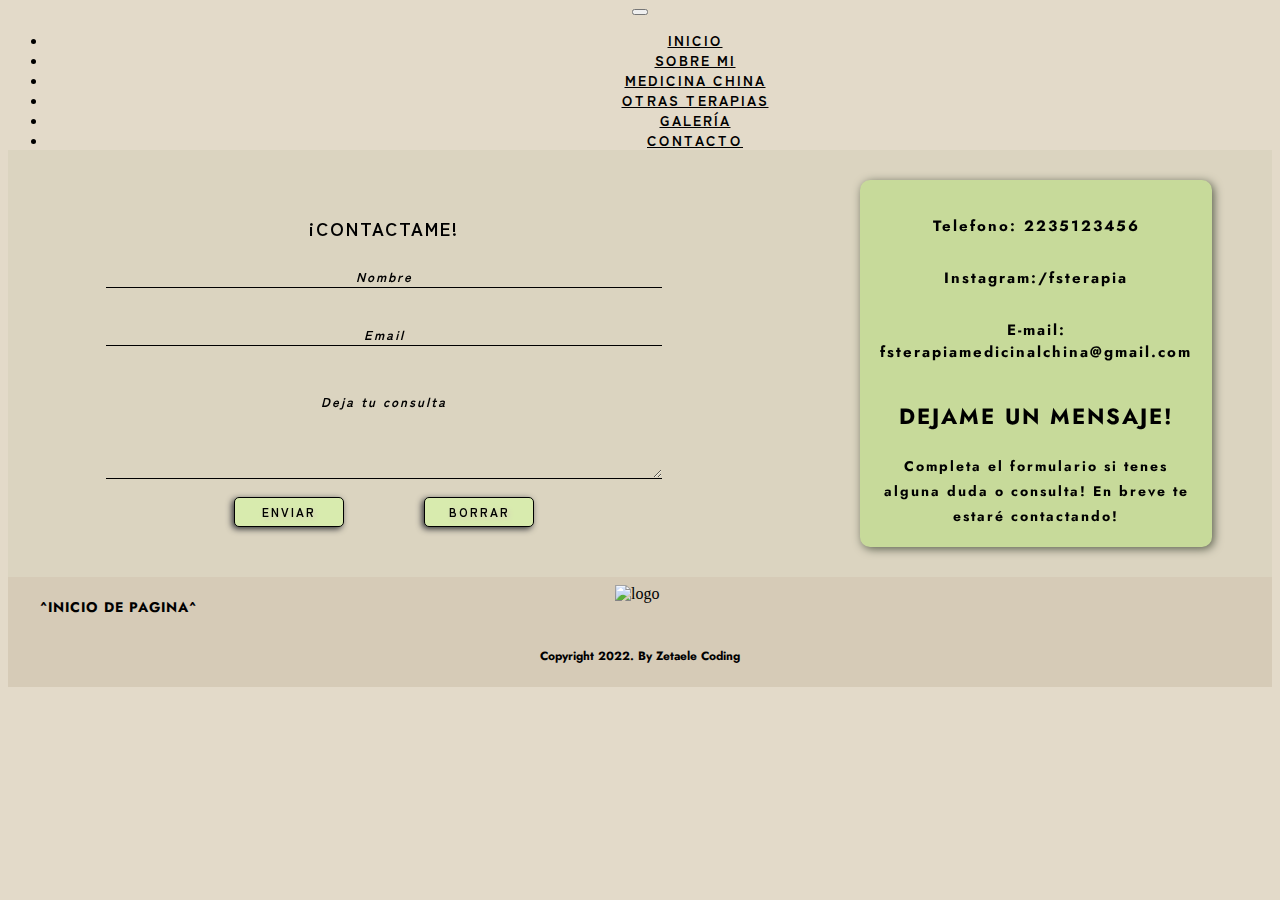
==== commit 045d5e68: "2 pre-entrega terminada" ====
--- a/paginas/contacto.html
+++ b/paginas/contacto.html
@@ -8,36 +8,44 @@
     <title>FS Terapia en Medicina China</title>
     <link rel="LOGO ICON EN PESTAÑA" href="../imagenes/logopng.png">
     <link href="https://unpkg.com/aos@2.3.1/dist/aos.css" rel="stylesheet">
+    <link rel="stylesheet" href="https://cdn.jsdelivr.net/npm/bootstrap@4.6.1/dist/css/bootstrap.min.css"
+        integrity="sha384-zCbKRCUGaJDkqS1kPbPd7TveP5iyJE0EjAuZQTgFLD2ylzuqKfdKlfG/eSrtxUkn" crossorigin="anonymous">
+    <link rel="stylesheet" href="https://cdnjs.cloudflare.com/ajax/libs/font-awesome/6.0.0-beta3/css/all.min.css"
+        integrity="sha512-Fo3rlrZj/k7ujTnHg4CGR2D7kSs0v4LLanw2qksYuRlEzO+tcaEPQogQ0KaoGN26/zrn20ImR1DfuLWnOo7aBA=="
+        crossorigin="anonymous" referrerpolicy="no-referrer" />
     <link rel="stylesheet" href="../css/normalize.css">
     <link rel="stylesheet" href="../css/style.css">
 </head>
 
 <body class="contenedor" id="top">
-    <header>
-        <div class="header__logo">
-            <a href="../index.html"><img class="tamañologo" src="../imagenes/logopng.png" alt="logo"></a>
+    <!-- NAV BAR INICIO -->
+    <nav class="navbar navbar-expand-md bg-transparent navbar-dark ">
+        <a class="navbar-brand d-flex justify-content-between" href="#"><img src="../imagenes/logopng.png" alt=""></a>
+        <h1>FLORENCIA SCANNAPIECO - TERAPEUTA EN MEDICINA CHINA</h1>
+        <button class="navbar-toggler" type="button" data-toggle="collapse" data-target="#collapsibleNavbar">
+            <span class="navbar-toggler-icon"></span>
+        </button>
+        <div class="collapse navbar-collapse " id="collapsibleNavbar">
+            <ul class="navbar-nav">
+                <li class="nav-item"><a class="nav-link" href="../index.html">INICIO</a>
+                </li>
+                <li class="nav-item"><a class="nav-link" href="./sobremi.html">SOBRE MI</a>
+                </li>
+                <li class="nav-item"><a class="nav-link" href="./medicinachina.html">MEDICINA CHINA</a>
+                </li>
+                <li class="nav-item"><a class="nav-link" href="./otrasterapias.html">OTRAS TERAPIAS</a>
+                </li>
+                <li class="nav-item"><a class="nav-link" href="./galeria.html">GALERÍA</a>
+                </li>
+                <li class="nav-item"><a class="nav-link" href="./contacto.html">CONTACTO</a>
+                </li>
+            </ul>
         </div>
-        <div class="headertextos">
-            <div class="contenedorh1">
-                <h1>FLORENCIA SCANNAPIECO - TERAPEUTA EN MEDICINA CHINA</h1>
-            </div>
-            <nav>
-                <ul>
-                    <li><a href="../index.html">INICIO</a></li>
-                    <li><a href="./sobremi.html">SOBRE MI</a></li>
-                    <li><a href="./medicinachina.html">MEDICINA CHINA</a></li>
-                    <li><a href="./otrasterapias.html">OTRAS TERAPIAS</a></li>
-                    <li><a href="./galeria.html">GALERÍA</a></li>
-                    <li><a href="./contacto.html">CONTACTO</a></li>
-                </ul>
-            </nav>
-        </div>
-    </header>
+    </nav>
+    <!-- NAV BAR FIN -->
     <main class="mainform">
-        <div class="contenedorformydatos" data-aos="fade-down"
-        data-aos-easing="linear"
-        data-aos-duration="2000">
-            <div  class="cajaform">
+        <div class="contenedorformydatos" data-aos="fade-down" data-aos-easing="linear" data-aos-duration="2000">
+            <div class="cajaform">
                 <form action="" method="get">
                     <h2>¡CONTACTAME!</h2>
                     <input class="forminput" type="text" placeholder="Nombre" required><br>
@@ -45,26 +53,25 @@
                     <input class="forminput" type="email" name="email" placeholder="Email" required> <br>
                     <label for="email"></label><br>
                     <textarea class="forminput" name="consulta" id="consulta" cols="30" rows="4"
-                        placeholder="Deja tu consulta" required></textarea> <br>
-                    <label for="consulta"></label> <br>
-                    <input class="inputbotones" type="submit" value="ENVIAR" />
-                    <input class="inputbotones" type="reset" value="BORRAR" />
+                        placeholder="Deja tu consulta" required></textarea><br>
+                    <label for="consulta"></label>
+                    <div class="botonesenviar">
+                        <input class="inputbotones" type="submit" value="ENVIAR">
+                        <input class="inputbotones" type="reset" value="BORRAR">
+                    </div>
                 </form>
             </div>
             <div class="redesydatos" data-aos="fade-up" data-aos-duration="2300">
                 <div class="redesydatos__p1">
                     <div>
                         <div class="icono">
-                            <p> Telefono: +5492235123456 </p>
-                            <img class="tamañoiconowhapp" src="../imagenes/whatsapp.png" alt="">
+                            <p> Telefono: 2235123456 <i class="fab fa-whatsapp"></i> </p>
                         </div>
                         <div class="icono">
-                            <p>Instagram:/fsterapia</p>
-                            <img class="tamañoiconoinsta" src="../imagenes/instagrampng.png" alt="">
+                            <p>Instagram:/fsterapia <i class="fab fa-instagram"></i></p>
                         </div>
                         <div class="icono">
-                            <p>E-mail: fsterapiamedicinalchina@gmail.com</p>
-                            <img class="tamañoiconomail" src="../imagenes/email.png" alt="">
+                            <p>E-mail: fsterapiamedicinalchina@gmail.com <i class="far fa-envelope"></i></p>
                         </div>
                     </div>
                     <div class="redesydatos__p2">
@@ -74,18 +81,29 @@
                     </div>
                 </div>
             </div>
-
         </div>
     </main>
     <footer>
         <a href="#top" class="contenedorFooter__boton">^INICIO DE PAGINA^</a> <br>
-        <span class="contenedorFooter__copyright">Copyright 2021. By Zetaele Coding</span>
+        <span class="contenedorFooter__copyright">Copyright 2022. By Zetaele Coding</span>
         <img class="logofooter" src="../imagenes/logopng.png" alt="logo">
     </footer>
+
     <script src="https://unpkg.com/aos@2.3.1/dist/aos.js"></script>
     <script>
         AOS.init();
     </script>
+    <!-- BOOTSTRAP -->
+    <script src="https://cdn.jsdelivr.net/npm/jquery@3.5.1/dist/jquery.slim.min.js"
+        integrity="sha384-DfXdz2htPH0lsSSs5nCTpuj/zy4C+OGpamoFVy38MVBnE+IbbVYUew+OrCXaRkfj" crossorigin="anonymous">
+    </script>
+    <script src="https://cdn.jsdelivr.net/npm/popper.js@1.16.1/dist/umd/popper.min.js"
+        integrity="sha384-9/reFTGAW83EW2RDu2S0VKaIzap3H66lZH81PoYlFhbGU+6BZp6G7niu735Sk7lN" crossorigin="anonymous">
+    </script>
+    <script src="https://cdn.jsdelivr.net/npm/bootstrap@4.6.1/dist/js/bootstrap.min.js"
+        integrity="sha384-VHvPCCyXqtD5DqJeNxl2dtTyhF78xXNXdkwX1CZeRusQfRKp+tA7hAShOK/B/fQ2" crossorigin="anonymous">
+    </script>
+    <!-- BOOTSTRAP -->
 
 
 </body>
--- a/css/style.css
+++ b/css/style.css
@@ -6,81 +6,63 @@
     background-color: #e3dac9;
 }
 
-.contenedorh1 {
-    text-align: center;
-    grid-row: 1/2;
-    grid-column: 2/3;
-}
-
-h1 {
+
+/* bootsrap nav */
+
+
+.nav {
+    height: 120px;
+}
+
+.navbar-nav .nav-item .nav-link {
+    color: black;
+    /* background-color: red; */
+    padding-left: 30px;
+    width: 100%;
+
+}
+
+
+.navbar {
+
+    font-family: 'Zen Kaku Gothic Antique', sans-serif;
+    font-weight: bolder;
+    letter-spacing: 2px;
+    font-size: 14px;
+    text-align: center;
+    display: inline-block;
+    background-color: #e3dac9 !important;
+    height: 120px;
+    width: 100%;
+}
+
+.navbar-dark .navbar-toggler-icon {
+    background-image: url("data:image/svg+xml,%3csvg xmlns='http://www.w3.org/2000/svg' width='30' height='30' viewBox='0 0 30 30'%3e%3cpath stroke='rgba%280, 0, 0, 1%29' stroke-linecap='round' stroke-miterlimit='10' stroke-width='2' d='M4 7h22M4 15h22M4 23h22'/%3e%3c/svg%3e");
+}
+
+
+.navbar-nav {
+    /* background-color: chartreuse; */
+    height: 50px;
+    width: 100%;
+    justify-content: center;
+
+}
+
+
+.navbar .navbar-brand img {
+
+    width: auto;
+    height: 80px;
+}
+
+.navbar h1 {
+    /* background-color: blue; */
     font-size: 18px;
     font-family: 'Zen Kaku Gothic Antique', sans-serif;
     letter-spacing: 3px;
-}
-
-.contenedor {
-    width: 100%;
-    height: 100%;
-    display: grid;
-    grid-template-rows: min-content 2fr min-content;
-}
-
-header {
-    display: flex;
-    position: fixed;
-    top: 0%;
-    background-color: #e3dac9;
-    z-index: 100;
-    width: 100%;
-    justify-content: center;
-    grid-row: 1/2;
-}
-
-.header__logo {
-    justify-content: center;
-    margin: 10px;
-}
-
-.tamañologo {
-    width: 80px;
-    height: 80px;
-}
-
-.headertextos {
-    display: flex;
-    flex-direction: column;
-    justify-content: center;
-    align-content: center;
-    width: 100%;
-}
-
-nav {
-    height: min-content;
-    display: flex;
-    justify-content: center;
-    align-content: center;
-    text-align: center;
-}
-
-nav ul {
-    padding: 0;
-    margin: 0;
-}
-
-nav ul li {
-    list-style: none;
-    text-align: center;
-    display: inline-block;
-    padding: 15px;
-}
-
-li a {
-    font-family: 'Zen Kaku Gothic Antique', sans-serif;
-    font-weight: bolder;
-    letter-spacing: 2px;
-    color: black;
-    font-size: 13px;
-    text-decoration: none;
+    font-weight: bold;
+    margin-top: -70px;
 }
 
 a {
@@ -92,55 +74,81 @@
     font-size: 16px;
 }
 
-/* ------------------------------------------------------------------MEDIA QUERIES GENERALES---------------------------------------------------------------------*/
-
-@media only screen and (max-width: 1060px) {
-
-    header {
-        flex-direction: column;
-        align-items: center;
-        position: static;
-    }
-
-    nav {
-        margin-left: 0;
-    }
-
-    h1 {
-        margin-left: 0;
-    }
-}
-
-@media only screen and (max-width: 875px) {
-    nav ul li a {
-        font-size: 15px;
-        padding: 5px;
-    }
-}
-
-@media only screen and (max-width:700px) {
-    h1 {
-        font-size: 15px;
-        margin-top: 10px;
-    }
-
-    nav ul li a {
-        font-size: 12px;
-    }
-
-    nav ul li {
-        line-height: 1px;
-    }
-
-    .header__logo {
-        margin-left: 0;
-    }
-
-    .tamañologo {
-        width: 60px;
-        height: 60px;
-    }
-}
+
+
+
+/* ------------------------------------------------------------------MEDIA QUERIES NAV---------------------------------------------------------------------*/
+@media only screen and (max-width: 970px) {
+    .navbar h1 {
+        font-size: 14px;
+        margin-top: -65px;
+    }
+
+    .navbar {
+        font-size: 11px;
+    }
+
+    .navbar-nav .nav-item .nav-link {
+
+        padding-left: 10px;
+        margin-top: 2px;
+    }
+}
+
+@media only screen and (max-width: 767px) {
+    .navbar h1 {
+        margin: 0px;
+    }
+
+    .navbar .navbar-brand img {
+        width: auto;
+        height: 65px;
+        margin-top: 0px;
+        margin: 0;
+    }
+
+    .navbar {
+        display: flex;
+        flex-direction: row;
+        height: auto;
+        justify-content: center;
+        padding: 0;
+    }
+
+    .navbar-nav {
+
+        height: min-content;
+    }
+}
+
+@media only screen and (max-width: 687px) {
+    .navbar h1 {
+        font-size: 10px;
+        width: 50%;
+    }
+
+    .navbar .navbar-brand img {
+
+        width: auto;
+        height: 45px;
+    }
+
+    .navbar {
+        flex-direction: row;
+    }
+
+}
+
+
+
+
+
+
+
+
+
+
+
 
 /* ------------------------------------------------------------------PAGINA INICIO---------------------------------------------------------------------*/
 
@@ -148,8 +156,8 @@
     background-color: #e3dac9;
     grid-row: 2/3;
     width: 100%;
-    margin-top: 70px;
     height: min-content;
+
 }
 
 
@@ -166,10 +174,12 @@
 
 .contenido__texto--titulo {
     font-family: 'Encode Sans SC', sans-serif;
-    font-size: 35px;
+    font-size: 40px;
     color: white;
     margin-top: 50px;
     margin-bottom: 10px;
+
+
 }
 
 .contenido__texto--parrafo {
@@ -220,7 +230,7 @@
     width: 300%;
 
     animation: slide;
-    animation-duration: 16s;
+    animation-duration: 35s;
     animation-iteration-count: infinite;
     animation-timing-function: ease-in;
 
@@ -243,7 +253,7 @@
     width: 300%;
 
     animation: slide;
-    animation-duration: 16s;
+    animation-duration: 35s;
     animation-iteration-count: infinite;
     animation-timing-function: ease-in;
 
@@ -294,8 +304,6 @@
 
 
 }
-
-
 
 .contenido2 {
     height: min-content;
@@ -311,12 +319,14 @@
     letter-spacing: 2px;
     font-size: 18px;
     margin-top: 4px;
+    font-weight: bold;
 }
 
 .contenido2__parrafo {
     font-family: 'Jost', sans-serif;
     font-size: 16px;
     text-align: center;
+    font-weight: bold;
 }
 
 .contenido2Imagenes {
@@ -345,7 +355,7 @@
 }
 
 .img1 {
-    background-image: url(../imagenes/ventosas1.jpg);
+    background-image: url(../imagenes/ventosas3.jpeg);
     background-size: cover;
     background-position: center;
 }
@@ -363,7 +373,7 @@
 }
 
 .img4 {
-    background-image: url(../imagenes/acupuntura2.jpg);
+    background-image: url(../imagenes/acupuntura1.jpg);
     background-size: cover;
     background-position: center;
 }
@@ -479,13 +489,14 @@
     grid-row: 2/3;
     display: flex;
     height: min-content;
-    margin-top: 100px;
+    /* margin-top: 100px; */
 }
 
 .mainsobremi__imagen {
     width: 40%;
+    height: 500px;
     background-color: rosybrown;
-    background-image: url(../imagenes/imagenflor.jpg);
+    background-image: url(../imagenes/florenchina.jfif);
     background-size: cover;
     background-position: center;
 }
@@ -493,43 +504,57 @@
 .mainsobremi__texto {
     background-color: rgb(144, 148, 168);
     width: 60%;
-    height: min-content;
+    height: 500px;
+
+
+
 }
 
 .mainsobremi__texto h2 {
     text-align: center;
     font-family: 'Zen Kaku Gothic Antique', sans-serif;
     color: black;
-    font-size: 20px;
+    font-size: 25px;
     letter-spacing: 2px;
     margin-left: 10px;
     margin-right: 10px;
+    margin-top: 60px;
+    font-weight: bold;
 }
 
 .mainsobremi__texto p {
     font-family: 'Jost', sans-serif;
-    font-size: 16px;
+    font-size: 17px;
     padding: 10px;
     margin-left: 10px;
     margin-right: 10px;
+    margin-top: 10px;
+    font-weight: bold;
+    line-height: 35px;
+    text-align: justify;
+
 }
 
 /* ----------------------------------------------------------------MEDIA QUERIES SOBRE MI---------------------------------------------------------------------*/
 
-@media only screen and (max-width: 1060px) {
+@media only screen and (max-width: 960px) {
     .mainSobreMi {
         flex-direction: column;
         margin-top: 0;
     }
 
     .mainsobremi__texto {
+
+
         width: 100vw;
         height: auto;
+
     }
 
     .mainsobremi__imagen {
         width: 100vw;
-        height: 100vh;
+
+
     }
 }
 
@@ -539,7 +564,6 @@
     width: 100%;
     grid-row: 2/3;
     height: min-content;
-    margin-top: 100px;
     margin-bottom: -50px;
 }
 
@@ -551,7 +575,7 @@
     width: 100%;
     overflow: auto;
     margin-bottom: 30px;
-   
+
 }
 
 .contenidotextoimagen {
@@ -565,6 +589,8 @@
     letter-spacing: 2px;
     font-size: 20px;
     text-align: center;
+    font-weight: bold;
+    margin-top: 10px;
 }
 
 .mainmedicinachinaterapias .parrafoMedicina {
@@ -627,6 +653,7 @@
     color: black;
     font-size: 25px;
     text-align: center;
+    font-weight: bold;
 }
 
 .parrafos {
@@ -637,7 +664,7 @@
     color: black;
     letter-spacing: 2px;
     word-spacing: 1px;
-    line-height: 45px;
+    line-height: 30px;
     padding: 0 20px 0 20px;
 }
 
@@ -659,8 +686,8 @@
     font-family: 'Encode Sans SC', sans-serif;
     color: black;
     font-size: 25px;
-    margin-top: 110px;
-    text-align: center;
+    text-align: center;
+    font-weight: bold;
 
 }
 
@@ -773,30 +800,31 @@
 }
 
 /* ------------------------------------------------------------------OTRAS TERAPIAS---------------------------------------------------------------------*/
-.headertextos .contenedorh1 h1{
-    font-weight: bold;
-
-}
+.headertextos .contenedorh1 h1 {
+    font-weight: bold;
+
+}
+
 .mainotrasterapias {
     width: 100%;
     grid-row: 2/3;
     height: min-content;
     background-color: #e3dac9;
-    margin-top: 100px;
 }
 
 .otrasterapias {
     width: 100%;
     margin-bottom: 5px;
-   
+
 }
 
 .tituloterapias {
     background-color: rgb(144, 148, 168);
     width: 100vw;
     height: min-content;
-   
-    
+
+
+
 }
 
 .otrasterapias h2 {
@@ -805,11 +833,12 @@
     text-align: center;
     font-family: 'Zen Kaku Gothic Antique', sans-serif;
     color: black;
-    font-size: 18px;
-    letter-spacing: 2px;
+    font-size: 20px;
+    letter-spacing: 5px;
     margin-top: 8px;
     font-weight: bold;
-    padding: 3px;
+    padding: 15px;
+    text-shadow: 2px 2px 7px #f3ecde;
 
 
 }
@@ -828,6 +857,10 @@
     background-repeat: no-repeat;
     width: 50%;
     height: 500px;
+    z-index: 3;
+    box-shadow: 2px 2px 6px rgb(48, 49, 54);
+
+
 }
 
 .tamañoimagenotrasterapias {
@@ -840,6 +873,7 @@
     width: 50%;
     height: 500px;
     overflow: auto;
+
 }
 
 .cajaflores__texto h3 {
@@ -848,7 +882,7 @@
     font-size: 20px;
     text-align: center;
     font-weight: bold;
-    margin-top: 10px;
+    margin-top: 30px;
 
 }
 
@@ -861,6 +895,8 @@
     letter-spacing: 2px;
     word-spacing: 1px;
     padding: 0 80px 0 80px;
+    margin-top: 20px;
+    line-height: 18px;
 }
 
 .masajesonoro__texto {
@@ -888,6 +924,7 @@
     background-repeat: no-repeat;
     width: 50%;
     height: 500px;
+    box-shadow: -2px 2px 6px rgb(48, 49, 54);
 }
 
 
@@ -937,8 +974,7 @@
     background-color: rgb(243, 239, 230);
     grid-row: 2/3;
     height: 600px;
-    margin-top: 60px;
-    padding: 40px 20px 40px 20px;
+    padding: 20px 20px 40px 20px;
 }
 
 .contenedorGaleria {
@@ -954,7 +990,7 @@
     grid-template-columns: 1fr 1fr 1fr 1fr;
     grid-gap: 8px;
     justify-content: center;
-    margin: 20px 0px 30px 0px;
+    margin: 10px 0px 30px 0px;
 }
 
 .item {
@@ -1038,7 +1074,8 @@
         grid-template-columns: 1fr 1fr 1fr;
         grid-gap: 8px;
         justify-content: center;
-        margin: 20px 0px 30px 0px;
+        margin: 10px 0px 30px 0px;
+        padding: 10px 20px 20px 20px;
     }
 }
 
@@ -1059,46 +1096,51 @@
         grid-template-columns: 1fr 1fr;
         grid-gap: 8px;
         justify-content: center;
-        margin: 20px 0px 30px 0px;
-    }
-}
-
-@media only screen and (max-width: 1060px) {
-
-    .mainGaleria {
-        margin-top: 0px;
-        padding: 0 20px 20px 20px;
-    }
-}
+        margin: 10px 0px 30px 0px;
+        padding: 10px 20px 20px 20px;
+    }
+}
+
 
 /* ------------------------------------------------------------------CONTACTO---------------------------------------------------------------------*/
 
 .mainform {
     width: 100%;
-    height: 600px;
+    height: min-content;
     background-color: rgb(219, 212, 192);
     grid-row: 2/3;
-    margin-top: 70px;
+
+}
+
+form {
+    width: 100%;
+    display: flex;
+    flex-direction: column;
+    align-content: center;
+    align-items: center;
 }
 
 .contenedorformydatos {
     background-image: url(../imagenes/fondoabs5.jpg);
     background-position: center;
     padding-top: 30px;
-    display: flex;
-    height: 500px;
-    width: 100%;
+    padding-bottom: 30px;
+    display: flex;
+    height: min-content;
+    width: 100%;
+    
+
 }
 
 .cajaform {
     padding-top: 15px;
-    width: min-content;
-    height: 500px;
-
+    width: 100%;
+    height: min-content;
+    margin-left: 100px;
+    justify-content: center;
 }
 
 .cajaform h2 {
-    /* text-align: center; */
     font-family: 'Zen Kaku Gothic Antique', sans-serif;
     color: black;
     font-size: 18px;
@@ -1106,19 +1148,16 @@
     margin-top: 0px;
     padding-top: 20px;
     padding-bottom: 10px;
-    margin-left: 145px;
+    font-weight: bold;
 }
 
 .cajaform input {
-    width: 400px;
+    width: 100%;
     text-align: center;
     font-family: 'Zen Kaku Gothic Antique', sans-serif;
     color: black;
     font-size: 13px;
     letter-spacing: 2px;
-    padding-top: 35px;
-    padding-bottom: 10px;
-    margin-left: 20px;
 }
 
 .forminput {
@@ -1128,29 +1167,37 @@
     outline: none;
 }
 
-.forminput::placeholder{
+.forminput::placeholder {
     color: black;
     font-weight: bold;
     font-style: italic;
 }
 
 .cajaform .inputbotones {
-    font-weight: bold;
-    width: 85px;
-    margin-top: 20px;
-    margin-left: 20px;
+    color: black;
+    text-shadow: 2px 2px 5px #d6cbb7;
+    font-weight: bold;
+    width: 110px;
     cursor: pointer;
-    background-color: transparent;
-    border: none;
+    background-color: rgb(216, 235, 174);
+    border: 1px solid black;
+    box-shadow: -2px 2px 6px rgb(48, 49, 54);
     font-size: 12px;
+    border-radius: 5px;
+}
+
+.botonesenviar {
+    height: 30px;
+    display: flex;
+    gap: 80px;
 }
 
 .inputbotones:hover {
-    color: grey;
+    color: rgb(252, 250, 250);
 }
 
 .cajaform textarea {
-    width: 400px;
+    width: 100%;
     text-align: center;
     font-family: 'Zen Kaku Gothic Antique', sans-serif;
     color: black;
@@ -1159,20 +1206,19 @@
     padding-top: 10px;
     padding-bottom: 10px;
     border: none;
-    margin-left: 20px;
     border-bottom: 1px solid black;
 }
 
 .redesydatos {
     background-color: rgb(199, 218, 154);
     opacity: 0.9;
-    width: 50%;
+    width: 60%;
     height: min-content;
     text-align: center;
-    margin-top: 70px;
     margin-right: 60px;
     margin-left: 200px;
     border-radius: 10px;
+    box-shadow: 2px 2px 10px rgb(90, 95, 77);
 
 }
 
@@ -1186,12 +1232,14 @@
     width: 20px;
     height: 20px;
     margin-left: 10px;
+    margin-top: -25px;
 }
 
 .tamañoiconoinsta {
     width: 18px;
     height: 18px;
     margin-left: 10px;
+    margin-top: -20px;
 }
 
 
@@ -1199,6 +1247,7 @@
     width: 22px;
     height: 22px;
     margin-left: 10px;
+    margin-top: -20px;
 }
 
 .redesydatos__p1 {
@@ -1207,18 +1256,20 @@
     font-weight: bolder;
     font-size: 15px;
     letter-spacing: 2px;
-}
-
-.redesydatos__p2 {
+    padding: 20px 20px 4px 20px;
+}
+
+.redesydatos__p2 h3 {
     font-family: 'Jost', sans-serif;
-    font-size: 18px;
-    letter-spacing: 2px;
+    font-size: 22px;
+    letter-spacing: 2px;
+    font-weight: bold;
 
 }
 
 .parrafomensaje {
     font-family: 'Jost', sans-serif;
-    font-size: 18px;
+    font-size: 14px;
     letter-spacing: 2px;
     line-height: 25px;
     text-align: center;
@@ -1231,7 +1282,6 @@
 
     .mainform {
         margin-top: 0;
-        height: 740px;
     }
 
     .contenedorformydatos {
@@ -1243,7 +1293,7 @@
 
     .cajaform {
         padding: 0;
-        margin-top: 230px;
+        margin: 0;
     }
 
     .redesydatos {
@@ -1252,12 +1302,21 @@
         justify-content: center;
         margin: 0;
     }
+
+    input .forminput {
+        padding: 0px;
+        margin: 0px;
+    }
+
+    form{
+        margin-bottom: 30px;
+    }
 }
 
 /* ------------------------------------------------------------------FOOTER---------------------------------------------------------------------*/
 
 footer {
-    background-color: rgb(201, 194, 174);
+    background-color: #d6cbb7;
     grid-row: 3/4;
     display: flex;
     flex-direction: column;
@@ -1267,14 +1326,14 @@
 
 .contenedorFooter__boton {
     height: min-content;
-    width: 170px;
+    width: 200px;
     color: black;
     font-family: 'Jost', sans-serif;
     font-size: 14px;
     font-weight: bolder;
     letter-spacing: 1px;
     text-decoration: none;
-    padding: 4px;
+    padding: 10px;
     margin-top: 10px;
     text-align: center;
 }
@@ -1287,7 +1346,7 @@
     text-decoration: none;
     color: black;
     align-self: center;
-    margin-top: 20px;
+    margin-top: 2px;
 }
 
 .logofooter {
@@ -1316,6 +1375,3 @@
         margin-top: -80px;
     }
 }
-
-/* ------------------------------------------------------------------ANIMACIONES--------------------------------------------------------------------*/
-
